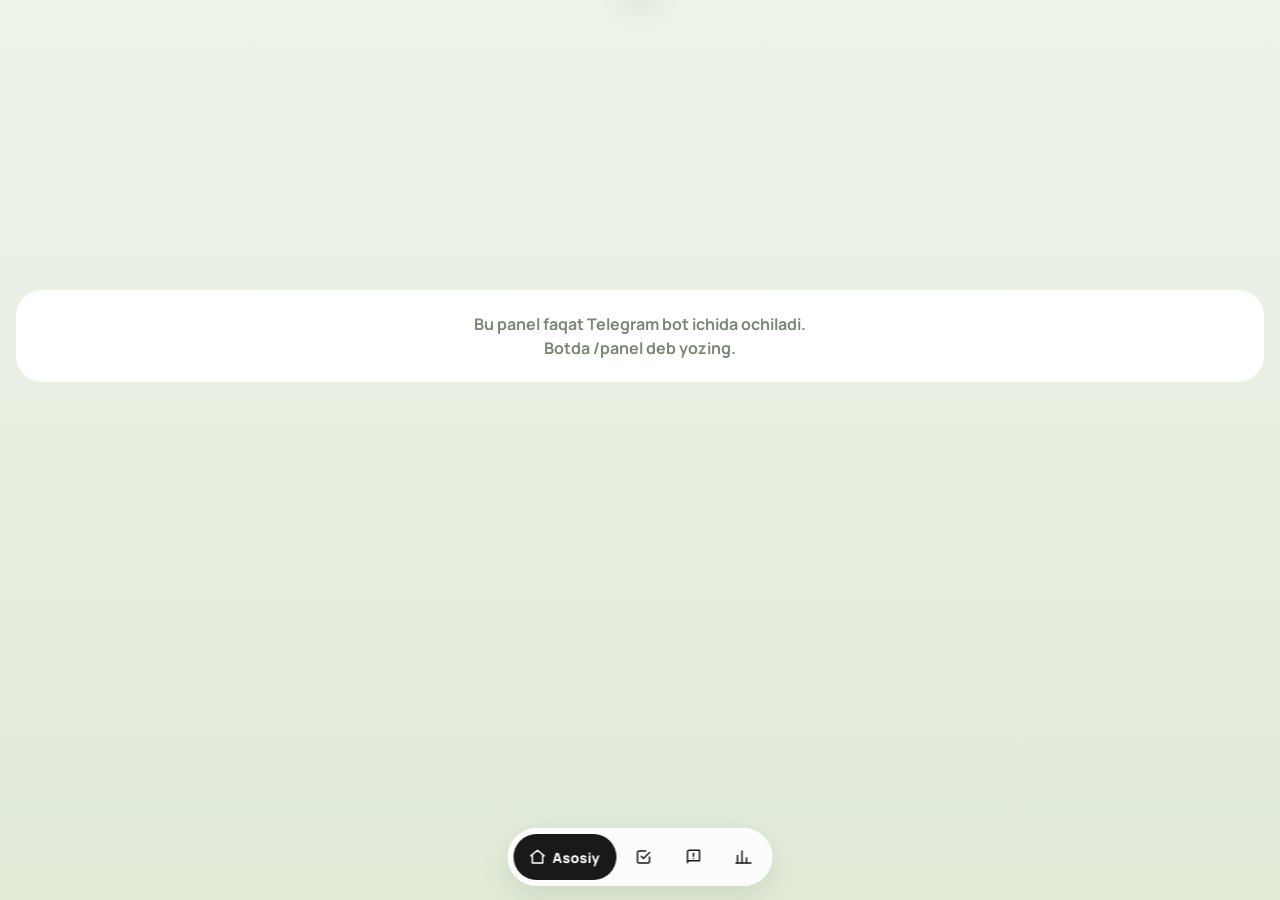
==== sat-panel/index.html @ 4eecde60 "SAT panel: explain home-screen fallback via main mini app Co-Authored-By: Claude Opus 5.5 <noreply@a" ====
<!doctype html>
<html lang="uz">
<head>
<meta charset="utf-8">
<meta name="viewport" content="width=device-width, initial-scale=1, viewport-fit=cover, user-scalable=no">
<title>SAT Panel</title>
<script src="https://telegram.org/js/telegram-web-app.js"></script>
<link rel="preconnect" href="https://fonts.googleapis.com">
<link rel="preconnect" href="https://fonts.gstatic.com" crossorigin>
<link href="https://fonts.googleapis.com/css2?family=Bricolage+Grotesque:opsz,wght@12..96,600;12..96,700;12..96,800&family=Manrope:wght@500;600;700;800&display=swap" rel="stylesheet">
<style>
  :root {
    --bg1: #eef3ea; --bg2: #e1ebd8;
    --card: #ffffff; --ink: #171a16; --muted: #7b8677; --line: #e5e9e1; --soft: #f2f5ef;
    --lime: #b8f06a; --lime2: #9be04a; --lime-soft: #edf8dc; --lime-ink: #2f4a12; --on-lime: #22370b;
    --amber: #f2bf4b; --coral: #ef8571; --coral-soft: #fde9e5; --coral-ink: #a8402f;
    --c-purple: #eee9fb; --c-blue: #e5eefb; --c-orange: #fdebe0; --c-mint: #e3f4e8;
    --i-purple: #7457d0; --i-blue: #3a77dc; --i-orange: #df7238; --i-mint: #2c9a58;
    --hero: #171a16; --on-hero: #f4f7f1; --hero-soft: rgba(255,255,255,.09); --hero-muted: rgba(244,247,241,.62);
    --nav-bg: rgba(255,255,255,.88); --nav-on: #171a16; --nav-on-fg: #fff;
    --shadow: 0 10px 30px rgba(28,40,18,.10);
    --r: 26px;
    --display: "Bricolage Grotesque", "Manrope", sans-serif;
    --top: calc(14px + var(--tg-safe-area-inset-top, 0px) + var(--tg-content-safe-area-inset-top, 0px));
    --bot: var(--tg-safe-area-inset-bottom, env(safe-area-inset-bottom));
  }
  :root[data-theme="dark"] {
    --bg1: #0e110d; --bg2: #131811;
    --card: #1a1e18; --ink: #eef3e9; --muted: #8b9587; --line: #2a3027; --soft: #222820;
    --lime-soft: #24321a; --lime-ink: #d6f5a3;
    --coral-soft: #3a2420; --coral-ink: #f7b0a2;
    --c-purple: #2a2540; --c-blue: #1f2c40; --c-orange: #3b2a20; --c-mint: #1e3326;
    --i-purple: #b6a3f5; --i-blue: #8fb6f5; --i-orange: #f3a679; --i-mint: #7fd6a0;
    --hero: #252c21; --hero-soft: rgba(255,255,255,.07);
    --nav-bg: rgba(31,36,28,.9); --nav-on: #b8f06a; --nav-on-fg: #1c2a0c;
    --shadow: 0 10px 30px rgba(0,0,0,.45);
  }
  * { box-sizing: border-box; -webkit-tap-highlight-color: transparent; }
  html, body { margin: 0; }
  body {
    font-family: "Manrope", -apple-system, "Segoe UI", Roboto, sans-serif; color: var(--ink);
    background: linear-gradient(180deg, var(--bg1), var(--bg2)) fixed; min-height: 100vh;
    padding: var(--top) 16px calc(112px + var(--bot));
    -webkit-user-select: none; user-select: none; font-variant-numeric: tabular-nums;
  }
  input, textarea, button { font-family: inherit; color: inherit; }
  button:focus-visible, [tabindex]:focus-visible { outline: 3px solid var(--lime2); outline-offset: 2px; }
  .ico { width: 18px; height: 18px; stroke: currentColor; fill: none; stroke-width: 2; stroke-linecap: round; stroke-linejoin: round; flex: none; }
  .view { display: none; }
  .view.on { display: block; animation: fade .22s ease; }
  @keyframes fade { from { opacity: 0; transform: translateY(4px); } to { opacity: 1; transform: none; } }

  /* ---------- top + countdown ---------- */
  .top { display: flex; align-items: center; justify-content: space-between; margin: 2px 0 6px; }
  .pill { display: flex; align-items: center; gap: 8px; background: var(--card); border-radius: 999px; padding: 4px 14px 4px 4px; font-weight: 700; font-size: 14px; }
  .avatar { width: 32px; height: 32px; border-radius: 50%; background: var(--lime); color: var(--on-lime); display: grid; place-items: center; font-weight: 800; overflow: hidden; }
  .avatar img { width: 100%; height: 100%; object-fit: cover; }
  .flame { color: var(--i-orange); }
  .count { display: flex; align-items: flex-end; gap: 12px; margin: 6px 0 16px; }
  .count-n { font-family: var(--display); font-weight: 800; font-size: 96px; line-height: .84; letter-spacing: -4px; }
  .count-l { font-size: 15px; line-height: 1.25; font-weight: 700; color: var(--muted); padding-bottom: 6px; }
  .count-l b { color: var(--ink); font-weight: 800; font-variant-numeric: normal; }

  /* ---------- the "now" card ---------- */
  .now { background: var(--hero); color: var(--on-hero); border-radius: 30px; padding: 18px 18px 16px; margin-bottom: 12px; box-shadow: var(--shadow); }
  .now-top { display: flex; justify-content: space-between; align-items: center; gap: 8px; font-size: 13px; font-weight: 700; color: var(--hero-muted); }
  .now-tag { display: inline-flex; align-items: center; gap: 6px; background: var(--hero-soft); color: var(--on-hero); padding: 6px 11px; border-radius: 99px; font-weight: 800; }
  .now-tag i { width: 7px; height: 7px; border-radius: 50%; background: var(--lime); box-shadow: 0 0 0 4px rgba(184,240,106,.18); animation: pulse 1.8s ease-in-out infinite; }
  .now-tag.idle i { background: var(--hero-muted); box-shadow: none; animation: none; }
  @keyframes pulse { 50% { box-shadow: 0 0 0 7px rgba(184,240,106,0); } }
  .now-main { display: flex; gap: 14px; align-items: center; margin: 16px 0 4px; }
  .now-emo { width: 52px; height: 52px; border-radius: 18px; background: var(--hero-soft); display: grid; place-items: center; font-size: 26px; flex: none; }
  .now h2 { font-family: var(--display); font-size: 25px; line-height: 1.08; letter-spacing: -.5px; margin: 0; font-weight: 700; }
  .now-topic { font-size: 14px; font-weight: 600; color: var(--hero-muted); margin-top: 4px; line-height: 1.35; }
  .now-cta { margin-top: 16px; }
  .now-note { margin-top: 14px; font-size: 13px; font-weight: 700; color: var(--hero-muted); display: flex; gap: 8px; align-items: center; }
  .now-note b { color: var(--on-hero); }
  .daybar { display: flex; gap: 4px; margin-top: 16px; }
  .daybar i { flex: 1; height: 7px; border-radius: 9px; background: var(--hero-soft); }
  .daybar i.done { background: var(--lime); }
  .daybar i.skip { background: var(--coral); }
  .daybar i.miss { background: rgba(255,255,255,.22); }
  .daybar i.cur { background: transparent; box-shadow: inset 0 0 0 2px var(--lime); }
  .daytxt { margin-top: 8px; font-size: 12.5px; font-weight: 700; color: var(--hero-muted); }

  /* ---------- tiles ---------- */
  .tiles { display: grid; grid-template-columns: repeat(3, 1fr); gap: 10px; margin-bottom: 12px; }
  .tile { all: unset; position: relative; background: var(--card); border-radius: 22px; padding: 14px 10px 13px; text-align: center; cursor: pointer; transition: transform .12s; }
  .tile:active { transform: scale(.97); }
  .tile span { font-size: 12px; color: var(--muted); font-weight: 600; }
  .tile span.lbl { display: block; font-size: 13px; font-weight: 800; margin-bottom: 1px; color: var(--ink); }
  .tile.hl { background: var(--lime); }
  .tile.hl .chip { background: rgba(255,255,255,.55); color: var(--on-lime); }
  .tile.hl span { color: var(--on-lime); opacity: .8; }
  .tile.hl span.lbl { opacity: 1; }
  .badge { position: absolute; top: 8px; right: 10px; min-width: 20px; height: 20px; padding: 0 6px; border-radius: 99px; background: var(--coral); color: #fff; font-size: 11px; font-weight: 800; display: grid; place-items: center; }
  .chip { width: 38px; height: 38px; border-radius: 50%; display: grid; place-items: center; margin: 0 auto 8px; flex: none; }
  .purple { background: var(--c-purple); color: var(--i-purple); }
  .blue { background: var(--c-blue); color: var(--i-blue); }
  .orange { background: var(--c-orange); color: var(--i-orange); }
  .mint { background: var(--c-mint); color: var(--i-mint); }
  .limechip { background: var(--lime-soft); color: var(--lime-ink); }

  .hs { display: flex; align-items: center; gap: 12px; padding: 12px 12px 12px 14px; }
  .hs-txt { flex: 1; min-width: 0; font-size: 12.5px; color: var(--muted); font-weight: 600; line-height: 1.35; }
  .hs-txt b { display: block; font-size: 14px; color: var(--ink); font-weight: 800; }

  /* ---------- goal ---------- */
  .goal { background: radial-gradient(120% 140% at 0% 0%, #dcfcab 0%, var(--lime) 48%, var(--lime2) 100%); border-radius: var(--r); padding: 16px; margin-bottom: 12px; color: var(--on-lime); }
  .goal-row { display: flex; justify-content: space-between; align-items: baseline; gap: 8px; }
  .goal h3 { margin: 0; font-family: var(--display); font-size: 20px; font-weight: 700; letter-spacing: -.3px; }
  .goal p { margin: 3px 0 0; font-size: 13px; font-weight: 600; opacity: .85; }
  .goal .big { font-family: var(--display); font-weight: 800; font-size: 30px; letter-spacing: -1px; }
  .meter { margin-top: 12px; height: 12px; border-radius: 99px; background: rgba(255,255,255,.55); position: relative; overflow: hidden; }
  .meter i { position: absolute; inset: 0 auto 0 0; border-radius: 99px; background: var(--on-lime); transition: width .7s cubic-bezier(.2,.8,.2,1); }
  .meter-l { display: flex; justify-content: space-between; font-size: 11.5px; font-weight: 800; margin-top: 6px; opacity: .75; }

  /* ---------- cards ---------- */
  .card { background: var(--card); border-radius: var(--r); padding: 16px; margin-bottom: 12px; }
  .card[hidden] { display: none; }
  .card-h { display: flex; align-items: center; justify-content: space-between; gap: 8px; }
  .card-h h3 { font-size: 17px; margin: 0; font-weight: 800; letter-spacing: -.2px; }
  .hint { font-size: 12px; color: var(--muted); font-weight: 700; }
  .lead { color: var(--muted); font-size: 13px; margin: 4px 0 12px; font-weight: 600; line-height: 1.45; }
  .vtitle { display: flex; align-items: center; justify-content: space-between; margin: 4px 0 16px; }
  .vtitle h2 { margin: 0; font-family: var(--display); font-size: 32px; letter-spacing: -1px; font-weight: 800; }
  .vtitle .sub { color: var(--muted); font-size: 13px; font-weight: 600; margin-top: 2px; }
  .roundbtn { all: unset; width: 48px; height: 48px; border-radius: 50%; background: var(--card); display: grid; place-items: center; cursor: pointer; }
  .roundbtn.lime { background: var(--lime); color: var(--on-lime); }

  /* ---------- timeline ---------- */
  .tl { margin-top: 10px; }
  .tl-row { display: grid; grid-template-columns: 44px 18px 1fr auto; align-items: center; gap: 8px; min-height: 50px; position: relative; }
  .tl-time { font-size: 12.5px; font-weight: 800; color: var(--muted); }
  .tl-dot { width: 18px; height: 18px; display: grid; place-items: center; position: relative; align-self: stretch; }
  .tl-dot::before { content: ""; position: absolute; top: 0; bottom: 0; left: 8px; width: 2px; background: var(--line); }
  .tl-row:first-child .tl-dot::before { top: 50%; }
  .tl-row:last-child .tl-dot::before { bottom: 50%; }
  .tl-dot i { position: relative; width: 12px; height: 12px; border-radius: 50%; background: var(--card); box-shadow: inset 0 0 0 2.5px var(--line); align-self: center; margin-top: auto; margin-bottom: auto; }
  .tl-row.done .tl-dot i { background: var(--lime2); box-shadow: none; }
  .tl-row.skip .tl-dot i { background: var(--coral); box-shadow: none; }
  .tl-row.miss .tl-dot i { box-shadow: inset 0 0 0 2.5px var(--muted); }
  .tl-row.cur .tl-t { font-weight: 800; }
  .tl-row.cur .tl-dot i { width: 14px; height: 14px; background: var(--ink); box-shadow: 0 0 0 4px var(--lime); }
  .tl-main { min-width: 0; padding: 8px 0; }
  .tl-t { font-size: 14.5px; font-weight: 700; white-space: nowrap; overflow: hidden; text-overflow: ellipsis; }
  .tl-s { font-size: 12px; font-weight: 600; color: var(--muted); white-space: nowrap; overflow: hidden; text-overflow: ellipsis; margin-top: 1px; }
  .tl-row.future .tl-t { color: var(--muted); }
  .tl-row.done .tl-t, .tl-row.miss .tl-t { color: var(--muted); }
  .tl-st { font-size: 12px; font-weight: 800; }
  .tl-st.ok { color: var(--i-mint); }
  .tl-st.bad { color: var(--coral-ink); }
  .tl-st.dim { color: var(--muted); }
  .more { all: unset; display: block; width: 100%; text-align: center; padding: 12px 0 2px; font-size: 13px; font-weight: 800; color: var(--muted); cursor: pointer; }

  /* ---------- rows ---------- */
  .row { display: flex; align-items: center; gap: 12px; padding: 11px 12px; border-radius: 18px; background: var(--soft); margin-top: 8px; }
  .row .chip { margin: 0; width: 36px; height: 36px; border-radius: 12px; font-size: 17px; }
  .row .txt { flex: 1; min-width: 0; }
  .row .t { font-size: 14px; font-weight: 700; white-space: nowrap; overflow: hidden; text-overflow: ellipsis; }
  .row .s { font-size: 12px; color: var(--muted); font-weight: 600; margin-top: 1px; white-space: nowrap; overflow: hidden; text-overflow: ellipsis; }
  .tag { display: inline-block; font-size: 10.5px; font-weight: 800; padding: 2px 7px; border-radius: 99px; background: var(--ink); color: var(--card); margin-left: 6px; vertical-align: 1px; }
  .tag.lime { background: var(--lime); color: var(--on-lime); }
  .tag.soft { background: var(--line); color: var(--muted); }
  .mini { height: 5px; border-radius: 9px; background: var(--line); margin-top: 6px; overflow: hidden; }
  .mini i { display: block; height: 100%; border-radius: 9px; }
  .v { font-size: 13px; font-weight: 800; }
  .grp { font-size: 13px; font-weight: 800; color: var(--muted); margin: 16px 2px 0; }

  /* mistakes: expandable */
  .mx { background: var(--soft); border-radius: 18px; margin-top: 8px; overflow: hidden; }
  .mx-head { all: unset; display: flex; align-items: center; gap: 12px; padding: 11px 12px; width: 100%; box-sizing: border-box; cursor: pointer; }
  .mx-head .chip { margin: 0; width: 36px; height: 36px; border-radius: 12px; }
  .stage { display: flex; gap: 3px; flex: none; }
  .stage i { width: 7px; height: 7px; border-radius: 50%; background: var(--line); }
  .stage i.on { background: var(--lime2); }
  .mx-body { padding: 0 14px 14px; font-size: 14px; line-height: 1.45; font-weight: 600; -webkit-user-select: text; user-select: text; }
  .mx-body .q { margin: 0 0 10px; }
  .mx-meta { font-size: 12.5px; color: var(--muted); font-weight: 700; margin: 10px 0 12px; }

  /* ---------- buttons ---------- */
  .btn { all: unset; display: inline-flex; align-items: center; justify-content: center; gap: 6px; height: 36px; padding: 0 14px; border-radius: 999px; font-size: 13px; font-weight: 800; cursor: pointer; white-space: nowrap; transition: transform .12s, opacity .2s; }
  .btn:active { transform: scale(.97); }
  .btn.dark { background: var(--ink); color: var(--card); }
  .btn.lime { background: var(--lime); color: var(--on-lime); }
  .btn.ghost { background: var(--card); color: var(--ink); }
  .btn.soft { background: var(--soft); color: var(--ink); }
  .btn.line { box-shadow: inset 0 0 0 2px var(--line); color: var(--ink); }
  .btn.big { height: 54px; width: 100%; font-size: 15.5px; border-radius: 18px; box-sizing: border-box; }
  .btn[disabled] { opacity: .5; pointer-events: none; }
  .state { font-size: 12px; font-weight: 800; padding: 7px 10px; border-radius: 99px; white-space: nowrap; display: inline-flex; gap: 4px; align-items: center; }
  .rev-strip { all: unset; display: flex; align-items: center; justify-content: space-between; gap: 10px; width: 100%; box-sizing: border-box; background: var(--hero); color: var(--on-hero); border-radius: 22px; padding: 14px 16px; margin-bottom: 12px; cursor: pointer; font-weight: 700; font-size: 14px; }
  .rev-strip[hidden] { display: none; }
  .rev-strip span { background: var(--lime); color: var(--on-lime); padding: 8px 14px; border-radius: 99px; font-weight: 800; font-size: 13px; }

  /* ---------- charts ---------- */
  svg.chart { display: block; width: 100%; height: auto; overflow: visible; }
  svg.chart text { fill: var(--muted); font-size: 10px; font-family: inherit; font-weight: 700; }
  .legend { display: flex; gap: 14px; flex-wrap: wrap; font-size: 12px; color: var(--muted); font-weight: 700; margin-top: 8px; }
  .legend[hidden] { display: none; }
  .legend i { display: inline-block; width: 10px; height: 10px; border-radius: 50%; margin-right: 5px; vertical-align: -1px; }
  .empty { display: flex; gap: 12px; align-items: center; background: var(--soft); border-radius: 18px; padding: 14px; font-size: 13px; color: var(--muted); font-weight: 600; margin-top: 8px; line-height: 1.4; }
  .empty b { color: var(--ink); }
  .opp { background: var(--lime-soft); color: var(--lime-ink); border-radius: 18px; padding: 12px 14px; font-size: 14px; font-weight: 600; line-height: 1.4; margin-top: 4px; }
  .opp b { color: var(--ink); }

  /* ---------- quiz ---------- */
  .seg { display: flex; background: var(--card); border-radius: 999px; padding: 4px; gap: 4px; }
  .seg button { all: unset; flex: 1; text-align: center; height: 42px; line-height: 42px; border-radius: 999px; font-weight: 800; font-size: 14px; cursor: pointer; color: var(--muted); transition: background .2s, color .2s; }
  .seg button.on { background: var(--ink); color: var(--card); }
  .seg.small button { height: 36px; line-height: 36px; font-size: 13px; }
  .seg.inset { background: var(--soft); }
  .qdots { display: flex; gap: 5px; flex-wrap: wrap; margin: 12px 2px; min-height: 8px; }
  .qdots i { width: 8px; height: 8px; border-radius: 50%; }
  .q-meta { display: flex; gap: 6px; flex-wrap: wrap; margin-bottom: 12px; }
  .q-meta .tag { margin: 0; }
  .q-text { font-size: 17px; line-height: 1.5; font-weight: 600; margin: 0 0 14px; -webkit-user-select: text; user-select: text; }
  .opt { all: unset; display: flex; gap: 12px; align-items: center; padding: 13px 12px; border-radius: 18px; background: var(--soft); margin-top: 8px; font-size: 15px; font-weight: 600; line-height: 1.35; cursor: pointer; width: 100%; box-sizing: border-box; box-shadow: inset 0 0 0 2px transparent; transition: transform .12s; }
  .opt:active { transform: scale(.99); }
  .opt .L { width: 32px; height: 32px; border-radius: 50%; background: var(--card); display: grid; place-items: center; font-weight: 800; font-size: 13px; flex: none; }
  .opt.right { background: var(--lime-soft); box-shadow: inset 0 0 0 2px var(--lime2); }
  .opt.right .L { background: var(--lime); color: var(--on-lime); }
  .opt.wrong { background: var(--coral-soft); box-shadow: inset 0 0 0 2px var(--coral); }
  .opt.wrong .L { background: var(--coral); color: #fff; }
  .opt.locked { pointer-events: none; }
  .explain { margin-top: 12px; padding: 12px 14px; border-radius: 18px; font-size: 14px; line-height: 1.5; font-weight: 600; }
  .explain.ok { background: var(--lime-soft); color: var(--lime-ink); }
  .explain.bad { background: var(--coral-soft); color: var(--coral-ink); }

  /* ---------- forms + sheets ---------- */
  label.f { display: block; font-size: 12.5px; font-weight: 800; color: var(--muted); margin: 14px 2px 6px; }
  .inp { width: 100%; box-sizing: border-box; border: 2px solid transparent; background: var(--soft); border-radius: 16px; padding: 13px 14px; font-size: 16px; font-weight: 600; color: var(--ink); outline: none; -webkit-user-select: text; user-select: text; transition: border-color .15s, background .15s; }
  .inp::placeholder { color: var(--muted); opacity: .8; }
  .inp:focus { border-color: var(--lime2); background: var(--card); }
  textarea.inp { resize: none; min-height: 76px; line-height: 1.4; }
  .bignum { font-family: var(--display); font-size: 44px; text-align: center; font-weight: 800; letter-spacing: -1px; }
  .qnum { font-family: var(--display); font-size: 26px; font-weight: 800; text-align: center; }
  .grid2 { display: grid; grid-template-columns: 1fr 1fr; gap: 0 10px; }
  .chips { display: flex; gap: 6px; flex-wrap: wrap; margin-top: 8px; }
  .chips button { all: unset; font-size: 12.5px; font-weight: 700; padding: 8px 12px; border-radius: 99px; background: var(--soft); cursor: pointer; transition: background .15s, color .15s; }
  .chips button.on { background: var(--ink); color: var(--card); }
  .scrim { position: fixed; inset: 0; background: rgba(12,16,10,.42); opacity: 0; pointer-events: none; transition: opacity .25s; z-index: 20; }
  .scrim.on { opacity: 1; pointer-events: auto; }
  .sheet { visibility: hidden; position: fixed; left: 0; right: 0; bottom: 0; background: var(--card); border-radius: 30px 30px 0 0; padding: 10px 18px 0; transform: translateY(105%); transition: transform .32s cubic-bezier(.2,.8,.2,1), visibility .32s; z-index: 21; max-height: 92vh; overflow: auto; overscroll-behavior: contain; }
  .sheet.on { transform: none; visibility: visible; }
  .sheet::after { content: ""; display: block; height: calc(18px + var(--bot)); }
  .grab { width: 40px; height: 5px; border-radius: 9px; background: var(--line); margin: 0 auto 12px; }
  .sh-x { all: unset; position: absolute; top: 16px; right: 16px; width: 34px; height: 34px; border-radius: 50%; background: var(--soft); display: grid; place-items: center; cursor: pointer; color: var(--muted); }
  .sheet h3 { margin: 4px 44px 4px 0; font-family: var(--display); font-size: 24px; letter-spacing: -.5px; font-weight: 700; }
  .sh-foot { position: sticky; bottom: 0; padding: 14px 0 calc(6px + var(--bot)); margin-bottom: calc(-18px - var(--bot)); background: linear-gradient(to bottom, transparent, var(--card) 22%); z-index: 2; }
  .sh-foot .btn + .btn { margin-top: 8px; }
  .ans { display: grid; grid-template-columns: 1fr 1fr; gap: 8px; margin-top: 4px; }
  .ans div { background: var(--soft); border-radius: 16px; padding: 10px 12px; }
  .ans div:last-child { background: var(--lime-soft); }
  .ans span { display: block; font-size: 11.5px; font-weight: 800; color: var(--muted); }
  .ans b { font-size: 16px; }
  .note-box { margin-top: 10px; padding: 12px 14px; border-radius: 16px; background: var(--soft); font-size: 14px; line-height: 1.45; font-weight: 600; }
  .rv-topic { font-family: var(--display); font-size: 21px; font-weight: 700; margin: 8px 0 10px; letter-spacing: -.3px; }
  .xbtn { all: unset; width: 32px; height: 32px; border-radius: 50%; background: var(--card); display: grid; place-items: center; cursor: pointer; font-weight: 800; color: var(--muted); flex: none; }

  /* materials */
  details.mat { background: var(--soft); border-radius: 18px; margin-top: 8px; overflow: hidden; }
  details.mat summary { list-style: none; display: flex; gap: 12px; align-items: center; padding: 10px 12px; cursor: pointer; }
  details.mat summary::-webkit-details-marker { display: none; }
  details.mat summary .chip { margin: 0; width: 36px; height: 36px; border-radius: 12px; background: var(--card); }
  details.mat summary .txt { flex: 1; min-width: 0; }
  details.mat summary .t { font-weight: 800; font-size: 15px; }
  details.mat summary .s { font-size: 12px; color: var(--muted); font-weight: 600; }
  details.mat summary .arr { transition: transform .2s; color: var(--muted); }
  details.mat[open] summary .arr { transform: rotate(90deg); }
  details.mat .body { padding: 0 14px 14px; font-size: 14.5px; line-height: 1.6; font-weight: 500; -webkit-user-select: text; user-select: text; }
  details.mat .body b { font-weight: 800; }
  details.mat .body code { background: var(--card); border-radius: 6px; padding: 1px 5px; font-size: 13.5px; }
  details.mat.lesson { background: var(--lime-soft); }

  .toast { position: fixed; left: 50%; top: calc(var(--top) + 4px); transform: translate(-50%, -200%); background: var(--ink); color: var(--card); padding: 11px 18px; border-radius: 999px; font-weight: 800; font-size: 14px; transition: transform .3s cubic-bezier(.2,.8,.2,1); z-index: 30; white-space: nowrap; box-shadow: var(--shadow); }
  .toast.on { transform: translate(-50%, 0); }

  .nav { position: fixed; left: 50%; transform: translateX(-50%); bottom: calc(14px + var(--bot)); display: flex; gap: 4px; background: var(--nav-bg); backdrop-filter: blur(14px); -webkit-backdrop-filter: blur(14px); padding: 6px; border-radius: 999px; box-shadow: var(--shadow); z-index: 10; }
  .nav button { all: unset; position: relative; display: flex; align-items: center; gap: 6px; height: 46px; min-width: 46px; justify-content: center; border-radius: 999px; cursor: pointer; font-weight: 800; font-size: 14px; color: var(--ink); transition: background .2s, padding .2s; }
  .nav button span { display: none; }
  .nav button.on { background: var(--nav-on); color: var(--nav-on-fg); padding: 0 17px 0 15px; }
  .nav button.on span { display: inline; }
  .nav .dot { position: absolute; top: 9px; right: 9px; width: 8px; height: 8px; border-radius: 50%; background: var(--coral); box-shadow: 0 0 0 2px var(--nav-bg); }
  .nav button.on .dot { display: none; }

  /* loading skeleton */
  #msg { padding-top: 6px; }
  .sk { background: linear-gradient(90deg, var(--card) 0%, var(--soft) 50%, var(--card) 100%); background-size: 200% 100%; animation: sh 1.3s linear infinite; border-radius: 22px; margin-bottom: 12px; opacity: .8; }
  @keyframes sh { to { background-position: -200% 0; } }
  .err { background: var(--card); border-radius: var(--r); padding: 22px; font-weight: 700; color: var(--muted); line-height: 1.5; text-align: center; margin-top: 30vh; }

  @media (prefers-reduced-motion: reduce) { *, *::before, *::after { animation: none !important; transition: none !important; } }
</style>
</head>
<body>
<div id="msg">
  <div class="sk" style="width:150px;height:40px;border-radius:99px"></div>
  <div class="sk" style="width:60%;height:84px"></div>
  <div class="sk" style="height:220px;border-radius:30px"></div>
  <div style="display:grid;grid-template-columns:repeat(3,1fr);gap:10px"><div class="sk" style="height:96px"></div><div class="sk" style="height:96px"></div><div class="sk" style="height:96px"></div></div>
</div>

<div id="app" hidden>
  <!-- ===== HOME ===== -->
  <section class="view on" id="v-home">
    <div class="top">
      <div class="pill"><div class="avatar" id="avatar">B</div><span id="hi">Salom!</span></div>
      <div class="pill" style="padding-left:12px"><svg class="ico flame" viewBox="0 0 24 24"><path d="M12 3c1 3 4 4.5 4 8.5A4 4 0 0 1 8 11c0-1.5.6-2.6 1.5-3.5C9.6 9 10.5 10 11.5 10 11.5 7 10.5 5 12 3z"/><path d="M12 21a6 6 0 0 0 6-6"/></svg><span id="streak">0 kun</span></div>
    </div>
    <div class="count"><div class="count-n" id="cdN">—</div><div class="count-l" id="cdL"></div></div>

    <section class="now" id="now"></section>

    <div class="tiles">
      <button class="tile" id="tRev" data-sheet="review"><div class="chip purple"><svg class="ico" viewBox="0 0 24 24"><path d="M3 12a9 9 0 0 1 15.5-6.2L21 8"/><path d="M21 3v5h-5"/><path d="M21 12a9 9 0 0 1-15.5 6.2L3 16"/><path d="M3 21v-5h5"/></svg></div><span class="lbl">Takror</span><span id="tRevS">—</span></button>
      <button class="tile" id="tRep" data-sheet="report"><div class="chip mint"><svg class="ico" viewBox="0 0 24 24"><path d="M4 19V5"/><path d="M4 19h16"/><path d="m7 14 4-4 3 3 5-6"/></svg></div><span class="lbl">Kechki hisob</span><span id="tReport">—</span></button>
      <button class="tile" data-sheet="test"><div class="chip orange"><svg class="ico" viewBox="0 0 24 24"><path d="M8 21h8M12 17v4M7 4h10v5a5 5 0 0 1-10 0z"/><path d="M17 5h3v2a3 3 0 0 1-3 3M7 5H4v2a3 3 0 0 0 3 3"/></svg></div><span class="lbl">Practice test</span><span id="tBall">—</span></button>
    </div>

    <div class="card hs" id="hsCard" hidden>
      <div class="chip limechip" style="margin:0">📲</div>
      <div class="hs-txt"><b>Bosh ekranga qo'shish</b><span id="hsSub">Panel telefon ekranidan bir bosishda ochiladi</span></div>
      <button class="btn dark" id="hsBtn">Qo'shish</button>
    </div>

    <div class="goal">
      <div class="goal-row"><div><h3>Maqsad 1300+</h3><p id="goalSub"></p></div><div class="big" id="goalNow">—</div></div>
      <div class="meter"><i id="goalBar" style="width:0%"></i></div>
      <div class="meter-l"><span>400</span><span id="goalNext"></span><span>1300</span></div>
    </div>

    <div class="card" id="matCard" hidden>
      <div class="card-h"><h3>Bugungi material</h3><span class="hint" id="matHint"></span></div>
      <div id="materials"></div>
    </div>

    <div class="card">
      <div class="card-h"><h3>Kun rejasi</h3><span class="hint" id="kindHint"></span></div>
      <div class="tl" id="timeline"></div>
      <button class="more" id="tlMore"></button>
    </div>
  </section>

  <!-- ===== QUIZ ===== -->
  <section class="view" id="v-quiz">
    <div class="vtitle"><div><h2>Mashq</h2><div class="sub" id="qSub">Javob darhol tekshiriladi</div></div></div>
    <div class="seg" id="qSeg"><button class="on" data-s="math">Math</button><button data-s="rw">Reading &amp; Writing</button></div>
    <div class="qdots" id="qDots"></div>
    <div class="card" id="qCard"></div>
  </section>

  <!-- ===== MISTAKES ===== -->
  <section class="view" id="v-book">
    <div class="vtitle"><div><h2>Daftar</h2><div class="sub" id="bSub">—</div></div>
      <button class="roundbtn lime" data-sheet="mistake" aria-label="Xato qo'shish"><svg class="ico" viewBox="0 0 24 24" style="width:22px;height:22px"><path d="M12 5v14M5 12h14"/></svg></button></div>
    <button class="rev-strip" id="bRev" data-sheet="review" hidden><span style="background:none;padding:0;color:inherit;font-weight:700" id="bRevT"></span><span>Boshlash</span></button>
    <div class="card"><div class="card-h"><h3>Eng zaif mavzular</h3><span class="hint">savollar va daftar</span></div><div id="weak"></div></div>
    <div class="card"><div class="card-h"><h3>Ochiq xatolar</h3><span class="hint" id="openHint"></span></div>
      <div class="seg small inset" id="bSeg" style="margin-top:12px"><button class="on" data-s="all">Hammasi</button><button data-s="math">Math</button><button data-s="rw">R&amp;W</button></div>
      <div id="mistakes"></div></div>
  </section>

  <!-- ===== STATS ===== -->
  <section class="view" id="v-stats">
    <div class="vtitle"><div><h2>Natijalar</h2><div class="sub" id="sSub">—</div></div></div>
    <div class="card">
      <div class="card-h"><h3>SAT xaritasi</h3><span class="hint" id="mapHint"></span></div>
      <p class="lead" id="mapLead"></p>
      <div id="oppBox"></div>
      <div id="satMap"></div>
    </div>
    <div class="card"><div class="card-h"><h3>Practice testlar</h3><span class="hint" id="testHint"></span></div><div id="testList"></div></div>
    <div class="card">
      <div class="card-h"><h3>Test ballari</h3><span class="hint" id="ballHint"></span></div>
      <p class="lead" id="ballLead">Reja maqsadlari bilan solishtirilgan.</p>
      <div id="ballChart"></div>
      <div class="legend" id="ballLegend"><span><i style="background:var(--ink)"></i>Sizning ball</span><span><i style="background:var(--muted)"></i>Reja</span><span><i style="background:var(--lime2)"></i>1300</span></div>
    </div>
    <div class="card">
      <div class="card-h"><h3>Kunlik bajarilish</h3><span class="hint">21 kun</span></div>
      <p class="lead" id="doneLead">Bloklarning 75% i — streak uchun.</p>
      <div id="doneChart"></div>
    </div>
    <div class="card">
      <div class="card-h"><h3>Aniqlik</h3><span class="hint" id="accHint"></span></div>
      <p class="lead" id="accLead">Kechki hisobdan: to'g'ri / yechilgan.</p>
      <div id="accChart"></div>
      <div class="legend" id="accLegend"><span><i style="background:var(--ink)"></i>Math</span><span><i style="background:var(--lime2)"></i>R&amp;W</span></div>
    </div>
    <div class="card"><div class="card-h"><h3>Ertaga</h3><span class="hint" id="tmrHint"></span></div><div id="tomorrow"></div></div>
  </section>
</div>

<nav class="nav" id="nav" hidden>
  <button class="on" data-v="v-home" aria-label="Asosiy"><svg class="ico" viewBox="0 0 24 24"><path d="M3 10.5 12 3l9 7.5"/><path d="M5 9.5V20h14V9.5"/></svg><span>Asosiy</span></button>
  <button data-v="v-quiz" aria-label="Mashq"><svg class="ico" viewBox="0 0 24 24"><path d="M9 11l3 3 8-8"/><path d="M20 12v6a2 2 0 0 1-2 2H6a2 2 0 0 1-2-2V6a2 2 0 0 1 2-2h9"/></svg><span>Mashq</span></button>
  <button data-v="v-book" aria-label="Daftar"><svg class="ico" viewBox="0 0 24 24"><path d="M4 19.5A2.5 2.5 0 0 1 6.5 17H20V3H6.5A2.5 2.5 0 0 0 4 5.5z"/><path d="M12 7v4M12 14h.01"/></svg><span>Daftar</span><i class="dot" id="navDot" hidden></i></button>
  <button data-v="v-stats" aria-label="Natijalar"><svg class="ico" viewBox="0 0 24 24"><path d="M4 20V10"/><path d="M10 20V4"/><path d="M16 20v-7"/><path d="M22 20H2"/></svg><span>Natijalar</span></button>
</nav>

<div class="scrim" id="scrim"></div>
<div class="sheet" id="sheet" role="dialog" aria-modal="true"><div class="grab"></div><button class="sh-x" id="shX" aria-label="Yopish"><svg class="ico" viewBox="0 0 24 24"><path d="M6 6l12 12M18 6 6 18"/></svg></button><div id="sheetBody"></div></div>
<div class="toast" id="toast" role="status"></div>

<script>
const FN_URL = "https://zspkdcvauqthfvucbbfa.supabase.co/functions/v1/routine-bot";
const tg = window.Telegram && window.Telegram.WebApp;
const $ = (id) => document.getElementById(id);
const esc = (s) => String(s ?? "").replace(/[&<>"]/g, (c) => ({ "&": "&amp;", "<": "&lt;", ">": "&gt;", '"': "&quot;" }[c]));
const DAY = 86400000;
const t = (d) => Date.parse(d + "T00:00:00Z");
const fmt = (d) => { const x = new Date(t(d)); return x.getUTCDate() + "." + String(x.getUTCMonth() + 1).padStart(2, "0"); };
const toMin = (k) => +k.slice(0, 2) * 60 + +k.slice(2, 4);
const C = { ink: "#171a16", grid: "#e5e9e1", plan: "#c7ccc3", lime: "#9be04a", limeSoft: "#b8f06a", amber: "#f2bf4b", coral: "#ef8571", rest: "#eef1eb", card: "#fff" };
const MILESTONES = [["2026-11-07", 1050], ["2026-11-14", 1100], ["2026-11-21", 1180], ["2026-11-28", 1250], ["2026-12-02", 1280], ["2026-12-06", 1300]];
const KIND = { weekday: "O'qish kuni", wstudy: "Dam olish kuni — o'qish", test: "Practice test kuni", review: "Takror kuni", etest: "Kechqurun test", light: "Yengil kun", rest: "Dam kuni", exam: "SAT kuni", prep: "Tayyorgarlik" };
// which plan field describes each block (by day kind)
const TOPIC_KEY = {
  weekday: { "0500": "math", "1330": "math", "1500": "grammar", "1530": "grammar", "1800": "reading", "2030": "evening", "2215": "evening" },
  wstudy: { "0500": "math", "0800": "math", "1130": "grammar", "1400": "reading", "1600": "evening" },
  review: { "0800": "math", "1130": "grammar" },
  test: { "0500": "math", "0800": "math", "1400": "evening" },
};
TOPIC_KEY.light = TOPIC_KEY.weekday;
TOPIC_KEY.etest = { ...TOPIC_KEY.weekday, "2000": "evening" };
const blockTopic = (p, key) => { if (!p) return null; const f = (TOPIC_KEY[p.kind] || TOPIC_KEY.weekday)[key]; return f ? p[f] : null; };
const ICON = {
  math: '<svg class="ico" viewBox="0 0 24 24"><path d="M5 7h6M8 4v6M14 7h5M5 17l4-4M9 17l-4-4M14 15h5M14 19h5"/></svg>',
  rw: '<svg class="ico" viewBox="0 0 24 24"><path d="M4 19.5A2.5 2.5 0 0 1 6.5 17H20V3H6.5A2.5 2.5 0 0 0 4 5.5z"/><path d="M8 7h8M8 11h6"/></svg>',
  read: '<svg class="ico" viewBox="0 0 24 24"><path d="M2 5h7a3 3 0 0 1 3 3v12a2 2 0 0 0-2-2H2zM22 5h-7a3 3 0 0 0-3 3v12a2 2 0 0 1 2-2h8z"/></svg>',
  moon: '<svg class="ico" viewBox="0 0 24 24"><path d="M21 12.8A9 9 0 1 1 11.2 3a7 7 0 0 0 9.8 9.8z"/></svg>',
  check: '<svg class="ico" viewBox="0 0 24 24" style="width:15px;height:15px"><path d="M5 12l5 5 9-10"/></svg>',
  arrow: '<svg class="ico" viewBox="0 0 24 24" style="width:16px;height:16px"><path d="M9 6l6 6-6 6"/></svg>',
};
const REASON = { qoida: "Qoidani bilmadim", shoshildim: "Shoshildim", tushunmadim: "Savolni tushunmadim", soz: "So'zni bilmadim", vaqt: "Vaqt yetmadi" };
// official Digital SAT content domains; q = approx. questions per test, c = short chip label
const DOM = {
  alg: { s: "math", n: "Algebra", c: "Algebra", q: 15 },
  adv: { s: "math", n: "Advanced Math", c: "Advanced", q: 15 },
  psda: { s: "math", n: "Problem-Solving & Data", c: "Data / foiz", q: 7 },
  geo: { s: "math", n: "Geometry & Trigonometry", c: "Geometriya", q: 7 },
  cs: { s: "rw", n: "Craft & Structure", c: "Craft (so'z, tuzilma)", q: 14 },
  ii: { s: "rw", n: "Information & Ideas", c: "Info & Ideas", q: 14 },
  sec: { s: "rw", n: "Standard English Conventions", c: "Grammatika", q: 14 },
  eoi: { s: "rw", n: "Expression of Ideas", c: "Transitions / synthesis", q: 12 },
};
const PTS = { math: 600 / 44, rw: 600 / 54 }; // rough scaled points per question
const domsOf = (s) => Object.keys(DOM).filter((k) => DOM[k].s === s);
const MODS = { rw1: ["rw", "R&W 1", "RW1"], rw2: ["rw", "R&W 2", "RW2"], m1: ["math", "Math 1", "M1"], m2: ["math", "Math 2", "M2"] };

let D = null;            // last data from the server
let VIEW = "v-home";
const Q = { section: "math", cur: null, answered: null, ok: 0, n: 0, loading: false, hist: [] };
let bookFilter = "all", openMx = null, tlOpen = false;
let RV = null;           // review session
let TM = null;           // test-mistakes entry state

const haptic = (k) => { try { k === "ok" ? tg.HapticFeedback.notificationOccurred("success") : k === "bad" ? tg.HapticFeedback.notificationOccurred("error") : tg.HapticFeedback.impactOccurred("light"); } catch (e) {} };
function toast(text) { const el = $("toast"); el.textContent = text; el.classList.add("on"); clearTimeout(toast.t); toast.t = setTimeout(() => el.classList.remove("on"), 2200); }
const emptyBox = (icon, html) => `<div class="empty"><div class="chip limechip" style="margin:0;width:36px;height:36px;border-radius:12px">${icon}</div><div>${html}</div></div>`;

/* ---------- theme ---------- */
function applyTheme() {
  const dark = tg && tg.colorScheme === "dark";
  document.documentElement.dataset.theme = dark ? "dark" : "light";
  const cs = getComputedStyle(document.documentElement), v = (n) => cs.getPropertyValue(n).trim();
  Object.assign(C, { ink: v("--ink"), grid: v("--line"), rest: v("--soft"), card: v("--card"), plan: dark ? "#4c5548" : "#c7ccc3" });
  try { tg.setHeaderColor(v("--bg1")); tg.setBackgroundColor(v("--bg1")); if (tg.setBottomBarColor) tg.setBottomBarColor(v("--bg2")); } catch (e) {}
}

/* ---------- data ---------- */
async function api(payload = {}) {
  const r = await fetch(FN_URL, { method: "POST", headers: { "Content-Type": "application/json" }, body: JSON.stringify({ initData: tg.initData, ...payload }) });
  if (r.status === 403) throw new Error("forbidden");
  const d = await r.json();
  if (d.error) throw new Error(d.error);
  return d;
}
// an action that returns fresh data: re-render everything
async function act(payload, okText) {
  try {
    const d = await api(payload);
    if (d.result && d.result.error) { toast(d.result.error); haptic("bad"); renderAll(); return false; }
    D = d; renderAll(); if (okText) toast(okText); haptic("ok"); return d.result || true;
  } catch (e) { toast("Internet yo'q — qayta urinib ko'ring"); haptic("bad"); renderAll(); return false; }
}
async function refresh() { try { D = await api(); renderAll(); } catch (e) {} }

/* ---------- charts ---------- */
function lineChart(el, { start, end, ymin, ymax, ticks, series, hlines = [], pct = false, w = 340, h = 190 }) {
  const L = 34, R = 10, T = 14, B = 24;
  const x = (d) => L + ((t(d) - t(start)) / Math.max(1, t(end) - t(start))) * (w - L - R);
  const y = (v) => T + (1 - (v - ymin) / (ymax - ymin)) * (h - T - B);
  let s = `<svg class="chart" viewBox="0 0 ${w} ${h}">`;
  for (const v of ticks) s += `<line x1="${L}" x2="${w - R}" y1="${y(v)}" y2="${y(v)}" stroke="${C.grid}"/><text x="${L - 6}" y="${y(v) + 3}" text-anchor="end">${v}${pct ? "%" : ""}</text>`;
  for (let i = 0; i <= 4; i++) {
    const d = new Date(t(start) + ((t(end) - t(start)) * i) / 4).toISOString().slice(0, 10);
    s += `<text x="${x(d)}" y="${h - 6}" text-anchor="${i === 0 ? "start" : i === 4 ? "end" : "middle"}">${fmt(d)}</text>`;
  }
  for (const hl of hlines) s += `<line x1="${L}" x2="${w - R}" y1="${y(hl.v)}" y2="${y(hl.v)}" stroke="${hl.color}" stroke-width="2" stroke-dasharray="5 4" stroke-linecap="round"/>`;
  for (const sr of series) {
    if (!sr.points.length) continue;
    const pts = sr.points.map((p) => [x(p[0]), y(p[1])]);
    if (sr.area) s += `<defs><linearGradient id="g${sr.id}" x1="0" x2="0" y1="0" y2="1"><stop offset="0" stop-color="${sr.color}" stop-opacity=".18"/><stop offset="1" stop-color="${sr.color}" stop-opacity="0"/></linearGradient></defs><path d="M${pts[0][0]},${y(ymin)} L${pts.map((p) => p.join(",")).join(" L")} L${pts[pts.length - 1][0]},${y(ymin)} Z" fill="url(#g${sr.id})"/>`;
    s += `<polyline points="${pts.map((p) => p.map((n) => n.toFixed(1)).join(",")).join(" ")}" fill="none" stroke="${sr.color}" stroke-width="${sr.width || 2.5}" stroke-dasharray="${sr.dash || ""}" stroke-linejoin="round" stroke-linecap="round"/>`;
    if (sr.dots) sr.points.forEach((p, i) => {
      const [cx, cy] = pts[i];
      s += `<circle cx="${cx}" cy="${cy}" r="5" fill="${C.card}" stroke="${sr.color}" stroke-width="2.5"/>`;
      if (sr.labels) { const a = cx < L + 16 ? "start" : cx > w - R - 16 ? "end" : "middle"; s += `<text x="${cx}" y="${cy - 10}" text-anchor="${a}" style="fill:${C.ink};font-size:11px;font-weight:800">${p[1]}</text>`; }
    });
  }
  el.innerHTML = s + "</svg>";
}

/* ---------- HOME ---------- */
function renderHome() {
  const d = D;
  const user = tg.initDataUnsafe && tg.initDataUnsafe.user;
  const name = (user && user.first_name) || "Behruz";
  $("hi").textContent = `Salom, ${name}`;
  if (user && user.photo_url) $("avatar").innerHTML = `<img src="${esc(user.photo_url)}" alt="">`; else $("avatar").textContent = name[0].toUpperCase();
  $("streak").textContent = `${d.streak} kun`;
  if (d.sat_days > 0) { $("cdN").textContent = d.sat_days; $("cdL").innerHTML = `kun qoldi<br><b>SAT — 6-dekabr</b>`; }
  else if (d.sat_days === 0) { $("cdN").textContent = "0"; $("cdL").innerHTML = `<b>Bugun SAT!</b><br>Omad, ${esc(name)}`; }
  else { $("cdN").textContent = "✓"; $("cdL").innerHTML = "<b>SAT topshirildi</b>"; }

  renderNow();

  // tiles: light up the one that needs attention now
  const rs = d.review_stats || { due: 0, mastered: 0, steps: 4 }, w = d.today_work;
  $("tRevS").textContent = rs.due ? `${rs.due} ta kutmoqda` : "bugun bo'sh";
  $("tRev").classList.toggle("hl", rs.due > 0);
  $("tRev").querySelector(".badge")?.remove();
  if (rs.due) $("tRev").insertAdjacentHTML("beforeend", `<i class="badge">${rs.due}</i>`);
  $("tReport").textContent = w ? `${w.math_done + w.rw_done} ta savol` : "kiritilmagan";
  $("tRep").classList.toggle("hl", !w && d.now_min >= 22 * 60 && (d.blocks || []).length > 0);
  const last = d.balls.length ? d.balls[d.balls.length - 1].value : null;
  $("tBall").textContent = last ? `oxirgi ${last}` : "ball va xatolar";

  // goal
  const next = MILESTONES.find((m) => t(m[0]) >= t(d.today));
  $("goalNow").textContent = last ?? "—";
  $("goalBar").style.width = last ? Math.min(100, Math.max(4, ((last - 400) / (d.target - 400)) * 100)) + "%" : "0%";
  $("goalSub").textContent = !last ? "Birinchi testdan keyin yo'l ko'rinadi" : last >= d.target ? "Maqsadga yetdingiz — endi ushlab turing" : `${d.target - last} ball qoldi`;
  $("goalNext").textContent = next && last && last < d.target ? `${fmt(next[0])} gacha ${next[1]}` : "";

  // materials
  const mats = d.materials || [];
  $("matCard").hidden = !mats.length;
  $("matHint").textContent = mats.length ? `${mats.length} ta` : "";
  $("materials").innerHTML = mats.map((m, i) => {
    const icon = m.kind === "lesson" ? "🧑‍🏫" : m.section === "math" ? "📐" : m.section === "rw" ? "📘" : "📄";
    const sub = (m.kind === "lesson" ? "Kechagi xatolardan dars" : "Material") + (m.section !== "general" ? `, ${m.section === "math" ? "Math" : "R&W"}` : "");
    return `<details class="mat ${m.kind === "lesson" ? "lesson" : ""}" ${i === 0 ? "open" : ""}><summary><div class="chip">${icon}</div>
      <div class="txt"><div class="t">${esc(m.title)}</div><div class="s">${esc(sub)}</div></div><span class="arr">${ICON.arrow}</span></summary>
      <div class="body">${richText(m.body)}</div></details>`;
  }).join("");

  renderTimeline();
}

// the single most important thing right now
function renderNow() {
  const d = D, bl = d.blocks || [], p = d.plans.find((x) => x.day === d.today);
  let ci = -1; bl.forEach((b, i) => { if (toMin(b.key) <= d.now_min) ci = i; });
  const cur = bl[ci], nextI = bl.findIndex((b) => toMin(b.key) > d.now_min), nxt = bl[nextI];
  const done = bl.filter((b) => b.status === "done").length, goal = Math.max(1, Math.ceil(bl.length * 0.75));
  const inMin = (b) => { const m = toMin(b.key) - d.now_min, h = Math.floor(m / 60); return h ? `${h} soat ${m % 60 ? (m % 60) + " daqiqa" : ""}dan keyin`.replace(" dan", "dan") : `${m} daqiqadan keyin`; };
  const topic = (b) => blockTopic(p, b.key);
  let h;
  if (!bl.length) {
    h = `<div class="now-top"><span class="now-tag idle"><i></i>${esc(KIND[p && p.kind] || "Dam kuni")}</span></div>
      <div class="now-main"><div class="now-emo">😌</div><div><h2>Bugun belgilanadigan blok yo'q</h2><div class="now-topic">${esc((p && p.evening) || "Dam oling — ertaga yangi kun.")}</div></div></div>`;
  } else if (cur && !cur.status) {
    h = `<div class="now-top"><span class="now-tag"><i></i>Hozir</span><span>${esc(cur.time)}</span></div>
      <div class="now-main"><div class="now-emo">${cur.emoji}</div><div><h2>${esc(cur.title)}</h2>${topic(cur) ? `<div class="now-topic">${esc(topic(cur))}</div>` : ""}</div></div>
      <div class="now-cta"><button class="btn lime big" data-mark="${cur.key}">Boshladim</button></div>
      ${nxt ? `<div class="now-note">Keyin: <b>${nxt.time.slice(0, 5)} ${esc(nxt.title)}</b></div>` : ""}`;
  } else if (nxt) {
    h = `<div class="now-top"><span class="now-tag idle"><i></i>Keyingi blok</span><span>${inMin(nxt)}</span></div>
      <div class="now-main"><div class="now-emo">${nxt.emoji}</div><div><h2>${esc(nxt.title)}</h2><div class="now-topic">${esc(nxt.time)}${topic(nxt) ? " — " + esc(topic(nxt)) : ""}</div></div></div>
      ${cur && cur.status === "done" ? `<div class="now-note">${ICON.check} <b>${esc(cur.title)}</b> boshlandi</div>` : ""}`;
  } else {
    const w = d.today_work;
    h = `<div class="now-top"><span class="now-tag idle"><i></i>Kun tugadi</span></div>
      <div class="now-main"><div class="now-emo">🌙</div><div><h2>${done} / ${bl.length} blok</h2><div class="now-topic">${done >= goal ? "Bugungi maqsad bajarildi — streak saqlanadi." : `Streak uchun ${goal} ta kerak edi.`}</div></div></div>
      ${w ? "" : `<div class="now-cta"><button class="btn lime big" data-sheet="report">Kechki hisobni kiritish</button></div>`}`;
  }
  const segs = bl.map((b, i) => `<i class="${b.status === "done" ? "done" : b.status === "skip" ? "skip" : b.status === "miss" ? "miss" : i === ci ? "cur" : ""}"></i>`).join("");
  if (bl.length) h += `<div class="daybar">${segs}</div><div class="daytxt">${done} / ${bl.length} bajarildi${done >= goal ? " — streak saqlanadi" : `, streak uchun yana ${goal - done} ta`}</div>`;
  $("now").innerHTML = h;
}

function renderTimeline() {
  const d = D, bl = d.blocks || [], p = d.plans.find((x) => x.day === d.today);
  $("kindHint").textContent = p ? KIND[p.kind] || "" : "";
  let ci = -1; bl.forEach((b, i) => { if (toMin(b.key) <= d.now_min) ci = i; });
  const from = tlOpen ? 0 : Math.max(0, Math.min(ci - 1, bl.length - 5)), to = tlOpen ? bl.length : from + 5;
  $("timeline").innerHTML = bl.length ? bl.slice(from, to).map((b, j) => {
    const i = from + j, future = toMin(b.key) > d.now_min;
    const st = b.status || (i === ci ? "cur" : future ? "future" : "pending");
    const right = st === "done" ? `<span class="tl-st ok">${ICON.check}</span>`
      : st === "skip" ? `<span class="tl-st bad">o'tkazildi</span>`
      : st === "miss" ? `<span class="tl-st dim">o'tdi</span>`
      : st === "future" ? "" : `<button class="btn ${st === "cur" ? "dark" : "line"}" data-mark="${b.key}">Boshladim</button>`;
    const tp = blockTopic(p, b.key);
    return `<div class="tl-row ${st}"><div class="tl-time">${b.time.slice(0, 5)}</div><div class="tl-dot"><i></i></div>
      <div class="tl-main"><div class="tl-t">${esc(b.title)}</div>${tp ? `<div class="tl-s">${esc(tp)}</div>` : ""}</div>${right}</div>`;
  }).join("") : emptyBox(ICON.moon, "Bugun belgilanadigan blok yo'q.");
  $("tlMore").hidden = bl.length <= 5;
  $("tlMore").textContent = tlOpen ? "Yig'ish" : `Butun kun — ${bl.length} ta blok`;
}

// tiny formatter for materials: **bold**, `code`, line breaks
function richText(s) {
  return esc(s).replace(/\*\*(.+?)\*\*/g, "<b>$1</b>").replace(/`([^`]+)`/g, "<code>$1</code>").replace(/\n/g, "<br>");
}
function topicRows(p) {
  if (!p) return "";
  const it = (cls, icon, title, text) => text ? `<div class="row"><div class="chip ${cls}">${icon}</div><div class="txt"><div class="t">${esc(text)}</div><div class="s">${title}</div></div></div>` : "";
  return it("purple", ICON.math, "Math", p.math) + it("blue", ICON.rw, "Grammatika", p.grammar) + it("mint", ICON.read, "Reading", p.reading) + it("orange", ICON.moon, "Kechqurun", p.evening);
}

/* ---------- QUIZ ---------- */
async function loadQuiz() {
  Q.loading = true; Q.cur = null; Q.answered = null; renderQuiz();
  try { const d = await api({ action: "quiz_next", section: Q.section }); Q.cur = d.result && d.result.quiz; }
  catch (e) { toast("Savol yuklanmadi — internetni tekshiring"); }
  Q.loading = false; renderQuiz();
}
function renderQuiz() {
  $("qSub").textContent = Q.n ? `Bu safar: ${Q.ok} / ${Q.n} to'g'ri` : "Javob darhol tekshiriladi";
  document.querySelectorAll("#qSeg button").forEach((b) => b.classList.toggle("on", b.dataset.s === Q.section));
  $("qDots").innerHTML = Q.hist.slice(-24).map((ok) => `<i style="background:${ok ? "var(--lime2)" : "var(--coral)"}"></i>`).join("");
  const el = $("qCard");
  if (Q.loading) { el.innerHTML = `<div class="sk" style="height:22px;width:40%;margin:0 0 14px"></div><div class="sk" style="height:60px"></div>${'<div class="sk" style="height:52px;margin-bottom:8px"></div>'.repeat(4)}`; return; }
  const q = Q.cur;
  if (!q) { el.innerHTML = emptyBox(ICON.check, "Bu bo'limda savollar hozircha tugadi. Boshqa bo'limni sinang yoki ertaga qayting."); return; }
  const A = Q.answered;
  const when = q.when === "review" ? '<span class="tag">Takror</span>' : q.when === "new" ? '<span class="tag lime">Oldindan</span>' : '<span class="tag lime">Bugungi mavzu</span>';
  el.innerHTML = `<div class="q-meta"><span class="tag soft">${esc(q.topic)}</span>${when}</div>
    <p class="q-text">${esc(q.question)}</p>
    ${q.options.map((o, i) => {
      const cls = A ? (i === A.answer ? "right" : i === A.chosen ? "wrong" : "") : "";
      return `<button class="opt ${A ? "locked" : ""} ${cls}" data-opt="${i}"><span class="L">${"ABCD"[i]}</span><span>${esc(o)}</span></button>`;
    }).join("")}
    ${A ? `<div class="explain ${A.correct ? "ok" : "bad"}"><b>${A.correct ? "To'g'ri. " : "Xato. "}</b>${esc(A.explain || "")}${A.correct ? "" : "<br><span style='opacity:.8'>Daftarga tushdi — ertaga takrorda qayta chiqadi.</span>"}</div>
      <button class="btn dark big" style="margin-top:12px" id="qNext">Keyingi savol</button>` : ""}`;
}
async function answerQuiz(i) {
  if (!Q.cur || Q.answered) return;
  document.querySelectorAll(".opt").forEach((b) => b.classList.add("locked"));
  try {
    const d = await api({ action: "quiz_answer", id: Q.cur.id, chosen: i });
    const r = d.result; if (!r || r.error) throw new Error();
    Q.answered = { ...r, chosen: i }; Q.n++; if (r.correct) Q.ok++; Q.hist.push(r.correct);
    haptic(r.correct ? "ok" : "bad"); renderQuiz();
    refresh();
  } catch (e) { toast("Javob saqlanmadi — qayta bosing"); document.querySelectorAll(".opt").forEach((b) => b.classList.remove("locked")); }
}

/* ---------- MISTAKES ---------- */
function weakRows(d, limit) {
  const map = new Map();
  for (const m of d.mistakes) map.set(m.section + "|" + m.topic, { section: m.section, topic: m.topic, open: m.open, n: 0, ok: 0 });
  for (const q of d.quiz) { const k = q.section + "|" + q.topic, a = map.get(k) || { section: q.section, topic: q.topic, open: 0, n: 0, ok: 0 }; a.n = q.n; a.ok = q.ok; map.set(k, a); }
  return [...map.values()].map((r) => ({ ...r, acc: r.n ? r.ok / r.n : null, score: r.open * 2 + (r.n ? (1 - r.ok / r.n) * r.n : 0) }))
    .filter((r) => r.open > 0 || (r.acc !== null && r.acc < 1)).sort((a, b) => b.score - a.score).slice(0, limit);
}
function renderBook() {
  const d = D, open = d.open_mistakes || [], rs = d.review_stats || { due: 0, steps: 4 };
  $("bSub").textContent = open.length ? `${open.length} ta ochiq xato` : "Ochiq xato yo'q";
  $("bRev").hidden = !rs.due;
  $("bRevT").textContent = `${rs.due} ta xato takrorni kutmoqda`;
  $("navDot").hidden = !rs.due;
  const rows = weakRows(d, 5);
  $("weak").innerHTML = rows.length ? rows.map((r) => {
    const acc = r.acc === null ? null : Math.round(r.acc * 100);
    const col = acc === null ? C.coral : acc >= 75 ? C.limeSoft : acc >= 50 ? C.amber : C.coral;
    const sub = [r.open ? `${r.open} ta ochiq` : "", r.n ? `${r.ok}/${r.n} savol` : ""].filter(Boolean).join(", ");
    return `<div class="row"><div class="chip ${r.section === "math" ? "purple" : "blue"}">${r.section === "math" ? ICON.math : ICON.rw}</div>
      <div class="txt"><div class="t">${esc(r.topic)}</div><div class="s">${sub}</div><div class="mini"><i style="width:${acc ?? 12}%;background:${col}"></i></div></div>
      <div class="v">${acc === null ? "" : acc + "%"}</div></div>`;
  }).join("") : emptyBox(ICON.check, "Hozircha zaif mavzu yo'q. Mashq qiling yoki xato qo'shing.");

  document.querySelectorAll("#bSeg button").forEach((b) => b.classList.toggle("on", b.dataset.s === bookFilter));
  const list = open.filter((m) => bookFilter === "all" || m.section === bookFilter);
  $("openHint").textContent = `${list.length} ta`;
  const steps = rs.steps || 4;
  $("mistakes").innerHTML = list.length ? list.map((m) => {
    const dm = m.domain && DOM[m.domain], isOpen = openMx === m.id;
    const note = m.note && !String(m.note).startsWith("Savol: ") ? m.note : null;
    const sub = [dm ? dm.c : "", m.reason ? REASON[m.reason] : "", fmt(m.day)].filter(Boolean).join(", ");
    const stage = `<div class="stage" title="Takror bosqichi">${Array.from({ length: steps }, (_, i) => `<i class="${i < (m.review_stage || 0) ? "on" : ""}"></i>`).join("")}</div>`;
    return `<div class="mx"><button class="mx-head" data-mx="${m.id}" aria-expanded="${isOpen}"><div class="chip ${m.section === "math" ? "purple" : "blue"}">${m.section === "math" ? ICON.math : ICON.rw}</div>
      <div class="txt" style="flex:1;min-width:0"><div class="t" style="font-size:14px;font-weight:700;white-space:nowrap;overflow:hidden;text-overflow:ellipsis">${esc(m.topic)}${m.qnum ? `<span class="tag soft">${esc(m.qnum)}</span>` : ""}</div>
      <div class="s" style="font-size:12px;color:var(--muted);font-weight:600;white-space:nowrap;overflow:hidden;text-overflow:ellipsis">${esc(sub)}</div></div>${stage}</button>
      ${isOpen ? `<div class="mx-body">
        ${m.question ? `<p class="q">${esc(m.question)}</p>` : ""}
        ${m.my_answer || m.right_answer ? `<div class="ans"><div><span>Siz</span><b>${esc(m.my_answer || "—")}</b></div><div><span>To'g'ri</span><b>${esc(m.right_answer || "—")}</b></div></div>` : ""}
        ${note ? `<div class="note-box" style="background:var(--card)">${esc(note)}</div>` : ""}
        <div class="mx-meta">Takror: ${m.review_stage || 0} / ${steps}${m.next_review ? `, keyingisi ${fmt(m.next_review)}` : ""}</div>
        <button class="btn lime" data-resolve="${m.id}">${ICON.check} Tushundim, yopish</button></div>` : ""}</div>`;
  }).join("") : emptyBox(ICON.check, "Bu yerda ochiq xato yo'q.");
}

/* ---------- SAT MAP ---------- */
// rough count of wrong answers a score implies (used to tell whether a test's mistakes are fully entered)
const expectedWrong = (x) => x.math && x.rw ? Math.round((800 - x.math) / PTS.math + (800 - x.rw) / PTS.rw) : Math.round((1600 - x.total) / 12.3);
const testComplete = (x) => x.wrong_total > 0 && x.wrong_total >= 0.6 * expectedWrong(x);
function domainRows(d) {
  const lt = (d.tests || []).find(testComplete); // latest test whose mistakes are (mostly) entered
  return { lt, rows: Object.keys(DOM).map((k) => {
    const st = (d.domains || {})[k] || { n: 0, ok: 0, open: 0, total: 0 }, dm = DOM[k];
    const qAcc = st.n ? st.ok / st.n : null, tw = lt ? Math.min(dm.q, lt.wrong[k] || 0) : null;
    const acc = lt ? 1 - tw / dm.q : st.n >= 2 ? qAcc : null;
    const expW = lt ? tw : st.n >= 3 ? dm.q * (1 - qAcc) : null;
    const gain = expW === null ? null : Math.round((expW / 2) * PTS[dm.s] / 10) * 10;
    return { k, dm, st, acc, tw, gain };
  }) };
}
function renderMap() {
  const d = D, { lt, rows } = domainRows(d);
  $("mapHint").textContent = lt ? `${lt.name || "test"}: ${lt.total}` : "";
  const newest = (d.tests || [])[0], partial = newest && newest !== lt && !testComplete(newest);
  $("mapLead").textContent = (lt ? `${fmt(lt.day)} testidagi xatolar asosida. Ball — taxminiy.` : "Practice test xatolarini kiritgach aniq bo'ladi. Hozircha — savollar natijasi.")
    + (partial ? ` Oxirgi testdan ${newest.wrong_total} ta xato kiritilgan (taxminan ${expectedWrong(newest)} ta bo'lishi kerak).` : "");
  const best = rows.filter((r) => r.gain >= 10).sort((a, b) => b.gain - a.gain)[0];
  $("oppBox").innerHTML = best ? `<div class="opp">Eng katta imkoniyat: <b>${esc(best.dm.n)}</b>. Shu bo'limdagi xatolarni yarmiga tushirsangiz ≈ <b>+${best.gain} ball</b>.</div>` : "";
  const grp = (s, title) => `<div class="grp">${title}</div>` + rows.filter((r) => r.dm.s === s).map((r) => {
    const a = r.acc === null ? null : Math.round(r.acc * 100);
    const col = a === null ? C.rest : a >= 75 ? C.limeSoft : a >= 50 ? C.amber : C.coral;
    const sub = [`~${r.dm.q} savol`, r.tw !== null ? `testda ${r.tw} xato` : "", r.st.n ? `savollar ${r.st.ok}/${r.st.n}` : "", r.st.open ? `${r.st.open} ochiq` : ""].filter(Boolean).join(", ");
    return `<div class="row"><div class="txt"><div class="t">${esc(r.dm.n)}</div><div class="s">${sub}</div><div class="mini"><i style="width:${a ?? 0}%;background:${col}"></i></div></div><div class="v">${a === null ? "—" : a + "%"}</div></div>`;
  }).join("");
  $("satMap").innerHTML = grp("math", "Math") + grp("rw", "Reading and Writing");

  const ts = d.tests || [];
  $("testHint").textContent = ts.length ? `${ts.length} ta` : "";
  $("testList").innerHTML = ts.length ? ts.map((x) => `<div class="row"><div class="chip orange">🏆</div>
    <div class="txt"><div class="t">${esc(x.name || "Test")}: ${x.total}</div><div class="s">${fmt(x.day)}${x.math ? `, M ${x.math} / RW ${x.rw}` : ""}, ${x.wrong_total} / ~${expectedWrong(x)} xato kiritilgan</div></div>
    <button class="btn ghost" data-testm="${x.id}">+ Xato</button></div>`).join("")
    : emptyBox(ICON.math, "Hali test yo'q. Asosiy sahifada <b>Practice test</b>: avval ball, keyin xatolar.");
}

/* ---------- STATS ---------- */
function renderStats() {
  const d = D, balls = d.balls;
  renderMap();
  $("sSub").textContent = `${d.sat_days > 0 ? d.sat_days + " kun qoldi, " : ""}rekord streak ${d.best_streak}`;
  const last = balls.length ? balls[balls.length - 1].value : null, first = balls.length ? balls[0].value : null;
  const next = MILESTONES.find((m) => t(m[0]) >= t(d.today));
  if (balls.length) {
    $("ballLegend").hidden = false;
    const vals = balls.map((b) => b.value).concat(MILESTONES.map((m) => m[1]));
    const lo = Math.max(400, Math.floor((Math.min(...vals) - 50) / 100) * 100), step = 1400 - lo > 600 ? 200 : 100;
    const ticks = []; for (let v = 1400; v >= lo; v -= step) ticks.unshift(v);
    lineChart($("ballChart"), { start: "2026-10-17", end: "2026-12-06", ymin: ticks[0], ymax: 1400, ticks, hlines: [{ v: d.target, color: C.lime }],
      series: [{ id: "p", points: MILESTONES, color: C.plan, dash: "5 5", width: 2 }, { id: "b", points: balls.map((b) => [b.day, b.value]), color: C.ink, dots: true, labels: true, area: true }] });
    $("ballHint").textContent = balls.length > 1 ? `${last - first >= 0 ? "+" : ""}${last - first} ball` : "";
    $("ballLead").textContent = next ? `Keyingi maqsad: ${fmt(next[0])} gacha ${next[1]}+` : "Reja maqsadlari bilan solishtirilgan.";
  } else {
    $("ballLegend").hidden = true; $("ballHint").textContent = "";
    $("ballChart").innerHTML = emptyBox(ICON.math, "Hali ball yo'q. Asosiy sahifadagi <b>Practice test</b> orqali kiriting.");
  }

  const recent = d.days.filter((x) => t(x.day) > t(d.today) - 21 * DAY);
  if (recent.length) {
    const w = 340, h = 128, L = 30, B = 20, T = 6, n = 21, bw = (w - L) / n, y = (p) => T + (1 - p) * (h - T - B);
    let s = `<svg class="chart" viewBox="0 0 ${w} ${h}">`;
    for (const p of [0, .5, 1]) s += `<text x="${L - 6}" y="${y(p) + 3}" text-anchor="end">${p * 100}%</text>`;
    s += `<line x1="${L}" x2="${w}" y1="${y(.75)}" y2="${y(.75)}" stroke="${C.lime}" stroke-width="2" stroke-dasharray="5 4" stroke-linecap="round"/>`;
    for (let i = 0; i < n; i++) {
      const day = new Date(t(d.today) - (n - 1 - i) * DAY).toISOString().slice(0, 10), r = recent.find((x) => x.day === day);
      const xx = L + i * bw + 2, bwid = bw - 5;
      if (i % 5 === 0 || i === n - 1) s += `<text x="${xx + bwid / 2}" y="${h - 4}" text-anchor="middle">${fmt(day)}</text>`;
      s += `<rect x="${xx}" y="${y(1)}" width="${bwid}" height="${y(0) - y(1)}" rx="${bwid / 2}" fill="${r && (r.rest || !r.total) ? C.rest : C.grid}"/>`;
      if (!r || r.rest || !r.total) continue;
      const p = r.done / r.total, col = p >= .75 ? C.limeSoft : p >= .5 ? C.amber : C.coral, hh = Math.max(bwid, y(0) - y(p));
      s += `<rect x="${xx}" y="${y(0) - hh}" width="${bwid}" height="${hh}" rx="${bwid / 2}" fill="${col}"/>`;
    }
    $("doneChart").innerHTML = s + "</svg>";
    const actv = recent.filter((x) => !x.rest && x.total), good = actv.filter((x) => x.done / x.total >= .75).length;
    $("doneLead").textContent = `${actv.length} kundan ${good} tasida maqsadga yetildi.`;
  } else $("doneChart").innerHTML = emptyBox(ICON.moon, "Birinchi kun tugagach shu yerda ko'rinadi.");

  const work = d.work.filter((x) => x.math_done + x.rw_done > 0);
  if (work.length) {
    $("accLegend").hidden = false;
    const s0 = work.length > 1 ? work[0].day : new Date(t(work[0].day) - DAY).toISOString().slice(0, 10);
    lineChart($("accChart"), { start: s0, end: work[work.length - 1].day, ymin: 0, ymax: 100, ticks: [0, 50, 100], pct: true, h: 160,
      series: [{ id: "m", points: work.filter((x) => x.math_done).map((x) => [x.day, Math.round((100 * x.math_ok) / x.math_done)]), color: C.ink, dots: true },
        { id: "r", points: work.filter((x) => x.rw_done).map((x) => [x.day, Math.round((100 * x.rw_ok) / x.rw_done)]), color: C.lime, dots: true }] });
    $("accHint").textContent = `${work.reduce((a, x) => a + x.math_done + x.rw_done, 0)} ta savol`;
    $("accLead").textContent = `${work.length} kunlik hisobot.`;
  } else { $("accLegend").hidden = true; $("accHint").textContent = ""; $("accChart").innerHTML = emptyBox(ICON.rw, "Asosiy sahifadagi <b>Kechki hisob</b> orqali raqamlarni kiriting."); }

  const tm = d.plans.find((x) => x.day !== d.today);
  $("tmrHint").textContent = tm ? `${fmt(tm.day)}, ${(KIND[tm.kind] || "").toLowerCase()}` : "";
  $("tomorrow").innerHTML = topicRows(tm) || emptyBox(ICON.moon, tm ? "Ertaga — dam yoki test kuni." : "Ertangi reja yo'q.");
}

function renderAll() { renderHome(); renderBook(); renderStats(); renderQuiz(); }

/* ---------- bottom sheets ---------- */
const foot = (html) => `<div class="sh-foot">${html}</div>`;
function openSheet(kind, arg) {
  const b = $("sheetBody"), w = D.today_work;
  if (kind === "report") {
    b.innerHTML = `<h3>Kechki hisob</h3><p class="lead">Bugun nechta savol yechdingiz va nechtasi to'g'ri chiqdi?</p>
      <div class="grid2"><div><label class="f">Math — yechildi</label><input class="inp" id="r_md" inputmode="numeric" value="${w ? w.math_done : ""}" placeholder="45"></div>
      <div><label class="f">Math — to'g'ri</label><input class="inp" id="r_mo" inputmode="numeric" value="${w ? w.math_ok : ""}" placeholder="38"></div>
      <div><label class="f">R&amp;W — yechildi</label><input class="inp" id="r_rd" inputmode="numeric" value="${w ? w.rw_done : ""}" placeholder="30"></div>
      <div><label class="f">R&amp;W — to'g'ri</label><input class="inp" id="r_ro" inputmode="numeric" value="${w ? w.rw_ok : ""}" placeholder="24"></div></div>
      ${foot(`<button class="btn dark big" id="sSave">Hisobni saqlash</button>`)}`;
    $("sSave").onclick = async () => {
      const v = ["r_md", "r_mo", "r_rd", "r_ro"].map((id) => parseInt($(id).value || "0", 10));
      $("sSave").disabled = true;
      if (await act({ action: "report", md: v[0], mo: v[1], rd: v[2], ro: v[3] }, "Hisob saqlandi")) closeSheet(); else $("sSave").disabled = false;
    };
  } else if (kind === "test") {
    const last = D.balls.length ? D.balls[D.balls.length - 1].value : 1000;
    const ex = (D.tests || []).find((x) => x.day === D.today);
    b.innerHTML = `<h3>${ex ? "Bugungi test" : "Practice test"}</h3><p class="lead">Bluebook natijasi. Keyin har bir xatoni kiritasiz — SAT xaritasi shundan tuziladi.</p>
      <label class="f">Umumiy ball</label><input class="inp bignum" id="t_total" inputmode="numeric" placeholder="${last}" value="${ex ? ex.total : ""}">
      <div class="grid2"><div><label class="f">Math (ixtiyoriy)</label><input class="inp" id="t_m" inputmode="numeric" placeholder="520" value="${ex && ex.math ? ex.math : ""}"></div>
      <div><label class="f">R&amp;W (ixtiyoriy)</label><input class="inp" id="t_rw" inputmode="numeric" placeholder="530" value="${ex && ex.rw ? ex.rw : ""}"></div></div>
      ${foot(`<button class="btn dark big" id="sSave">Saqlash va xatolarni kiritish</button>`)}`;
    const sync = () => { const m = parseInt($("t_m").value, 10), r = parseInt($("t_rw").value, 10); if (m && r) $("t_total").value = m + r; };
    $("t_m").oninput = sync; $("t_rw").oninput = sync;
    $("sSave").onclick = async () => {
      const n = (id) => ($(id).value.trim() === "" ? null : parseInt($(id).value, 10));
      $("sSave").disabled = true;
      const r = await act({ action: "test_add", total: n("t_total"), math: n("t_m"), rw: n("t_rw") }, "Ball saqlandi");
      if (r && r.test_id) openSheet("testm", r.test_id); else $("sSave").disabled = false;
    };
  } else if (kind === "testm") {
    TM = { id: arg, mod: TM && TM.id === arg ? TM.mod : "rw1", dom: null, reason: null };
    renderTestM();
  } else if (kind === "review") {
    RV = { list: (D.reviews || []).slice(), i: 0, shown: false, picked: null, ok: 0 };
    renderReview();
  } else if (kind === "mistake") {
    let sec = Q.section, reason = null, dom = null;
    const sugg = () => (D.topics[sec] || []).slice(0, 14).map((x) => `<button data-topic="${esc(x)}">${esc(x)}</button>`).join("");
    b.innerHTML = `<h3>Xato qo'shish</h3><p class="lead">Kechqurun Claude shuni tahlil qiladi — qancha aniq yozsangiz, shuncha foydali.</p>
      <div class="seg small inset" id="mSeg"><button data-s="math">Math</button><button data-s="rw">R&amp;W</button></div>
      <label class="f">Mavzu</label><input class="inp" id="m_t" placeholder="masalan: Foiz o'zgarishi" maxlength="60">
      <div class="chips" id="mSugg"></div>
      <label class="f">SAT bo'limi</label><div class="chips" id="mDom"></div>
      <label class="f">Savol (ko'chirib yoki qisqacha)</label><textarea class="inp" id="m_q" maxlength="1500" placeholder="A shirt costs $40 after a 20% discount. What was the original price?"></textarea>
      <div class="grid2"><div><label class="f">Mening javobim</label><input class="inp" id="m_my" maxlength="200" placeholder="B (48)"></div>
      <div><label class="f">To'g'ri javob</label><input class="inp" id="m_ok" maxlength="200" placeholder="D (50)"></div></div>
      <label class="f">Nega xato qildim?</label>
      <div class="chips" id="mWhy">${Object.entries(REASON).map(([k, v]) => `<button data-r="${k}">${v}</button>`).join("")}</div>
      <label class="f">Izoh (ixtiyoriy)</label><textarea class="inp" id="m_n" maxlength="200" placeholder="eski narxga emas, yangisiga bo'ldim"></textarea>
      ${foot(`<button class="btn dark big" id="sSave">Daftarga qo'shish</button>`)}`;
    const paintDom = () => { $("mDom").innerHTML = domsOf(sec).map((k) => `<button data-d="${k}" class="${dom === k ? "on" : ""}">${esc(DOM[k].c)}</button>`).join("");
      $("mDom").querySelectorAll("[data-d]").forEach((x) => x.onclick = () => { dom = dom === x.dataset.d ? null : x.dataset.d; paintDom(); haptic(); }); };
    const paint = () => { b.querySelectorAll("#mSeg button").forEach((x) => x.classList.toggle("on", x.dataset.s === sec)); $("mSugg").innerHTML = sugg();
      $("mSugg").querySelectorAll("[data-topic]").forEach((x) => x.onclick = () => { $("m_t").value = x.dataset.topic; dom = (D.topic_domain || {})[x.dataset.topic] || dom; paintDom(); haptic(); });
      paintDom(); };
    b.querySelectorAll("#mSeg button").forEach((x) => x.onclick = () => { sec = x.dataset.s; dom = null; paint(); haptic(); });
    b.querySelectorAll("#mWhy button").forEach((x) => x.onclick = () => {
      reason = reason === x.dataset.r ? null : x.dataset.r;
      b.querySelectorAll("#mWhy button").forEach((y) => y.classList.toggle("on", y.dataset.r === reason)); haptic();
    });
    paint();
    $("sSave").onclick = async () => {
      if (!$("m_t").value.trim()) { toast("Mavzuni yozing yoki tanlang"); haptic("bad"); $("m_t").focus(); return; }
      $("sSave").disabled = true;
      const ok = await act({ action: "mistake_add", section: sec, domain: dom, topic: $("m_t").value, question: $("m_q").value,
        my_answer: $("m_my").value, right_answer: $("m_ok").value, reason, note: $("m_n").value }, "Daftarga qo'shildi");
      if (ok) closeSheet(); else $("sSave").disabled = false;
    };
  }
  $("sheet").scrollTop = 0;
  $("scrim").classList.add("on"); $("sheet").classList.add("on"); haptic();
  if (tg.BackButton) tg.BackButton.show();
}

/* ---------- test mistakes: fast entry, one question at a time ---------- */
function renderTestM() {
  const b = $("sheetBody"), test = (D.tests || []).find((x) => x.id === TM.id) || {};
  const sec = MODS[TM.mod][0];
  const entered = (D.open_mistakes || []).filter((m) => m.test_id === TM.id);
  const tops = Object.entries(D.topic_domain || {}).filter(([, d]) => d === TM.dom).map(([tp]) => tp).slice(0, 10);
  b.innerHTML = `<h3>Test xatolari</h3><p class="lead">${esc(test.name || "Test")}, ${test.day ? fmt(test.day) : ""}: ${test.total || ""}. Har xato: modul, raqam, bo'lim.</p>
    <div class="seg small inset" id="tmMod">${Object.entries(MODS).map(([k, v]) => `<button data-m="${k}" class="${TM.mod === k ? "on" : ""}">${v[1]}</button>`).join("")}</div>
    <label class="f">Savol raqami</label><input class="inp qnum" id="tm_n" inputmode="numeric" maxlength="2" placeholder="${sec === "math" ? "1–22" : "1–27"}">
    <label class="f">SAT bo'limi</label><div class="chips" id="tmDom">${domsOf(sec).map((k) => `<button data-d="${k}" class="${TM.dom === k ? "on" : ""}">${esc(DOM[k].c)}</button>`).join("")}</div>
    <label class="f">Nega xato?</label><div class="chips" id="tmWhy">${Object.entries(REASON).map(([k, v]) => `<button data-r="${k}" class="${TM.reason === k ? "on" : ""}">${v}</button>`).join("")}</div>
    <label class="f">Mavzu (ixtiyoriy)</label><input class="inp" id="tm_t" maxlength="60" placeholder="${TM.dom ? esc(DOM[TM.dom].n) : "masalan: Foiz"}">
    ${tops.length ? `<div class="chips" id="tmTop">${tops.map((x) => `<button data-topic="${esc(x)}">${esc(x)}</button>`).join("")}</div>` : ""}
    <label class="f" style="margin-top:18px">Kiritilgan: ${entered.length} ta</label>
    ${entered.map((m) => `<div class="row"><div class="txt"><div class="t">${esc(m.qnum || "")}: ${esc(m.topic)}</div><div class="s">${[m.domain ? DOM[m.domain].c : "", m.reason ? REASON[m.reason] : ""].filter(Boolean).join(", ")}</div></div><button class="xbtn" data-del="${m.id}" aria-label="O'chirish">×</button></div>`).join("") || `<p class="lead">Hali yo'q.</p>`}
    ${foot(`<button class="btn dark big" id="tmAdd">Xatoni qo'shish</button><button class="btn soft big" id="tmDone">Tugatdim</button>`)}`;
  b.querySelectorAll("#tmMod [data-m]").forEach((x) => x.onclick = () => { if (TM.mod !== x.dataset.m) { if (MODS[x.dataset.m][0] !== sec) TM.dom = null; TM.mod = x.dataset.m; } haptic(); renderTestM(); });
  b.querySelectorAll("#tmDom [data-d]").forEach((x) => x.onclick = () => { const n = $("tm_n").value; TM.dom = TM.dom === x.dataset.d ? null : x.dataset.d; haptic(); renderTestM(); $("tm_n").value = n; });
  b.querySelectorAll("#tmWhy [data-r]").forEach((x) => x.onclick = () => { TM.reason = TM.reason === x.dataset.r ? null : x.dataset.r; b.querySelectorAll("#tmWhy [data-r]").forEach((y) => y.classList.toggle("on", y.dataset.r === TM.reason)); haptic(); });
  b.querySelectorAll("#tmTop [data-topic]").forEach((x) => x.onclick = () => { $("tm_t").value = x.dataset.topic; haptic(); });
  b.querySelectorAll("[data-del]").forEach((x) => x.onclick = async () => { x.disabled = true; await act({ action: "mistake_del", id: +x.dataset.del }, "O'chirildi"); renderTestM(); });
  $("tmDone").onclick = () => { TM = null; closeSheet(); };
  $("tmAdd").onclick = async () => {
    const num = parseInt($("tm_n").value, 10), max = sec === "math" ? 22 : 27;
    if (!(num >= 1 && num <= max)) { toast(`Savol raqami 1–${max}`); haptic("bad"); $("tm_n").focus(); return; }
    if (!TM.dom) { toast("SAT bo'limini tanlang"); haptic("bad"); return; }
    const qnum = `${MODS[TM.mod][2]}-${num}`;
    $("tmAdd").disabled = true;
    const r = await act({ action: "mistake_add", section: sec, domain: TM.dom, topic: $("tm_t").value.trim() || DOM[TM.dom].n,
      reason: TM.reason, test_id: TM.id, qnum }, `Qo'shildi: ${qnum}`);
    if (r) { TM.dom = null; TM.reason = null; }
    renderTestM();
    if (r) $("tm_n").focus();
  };
}

/* ---------- spaced review of old mistakes ---------- */
function renderReview() {
  const b = $("sheetBody"), m = RV.list[RV.i], steps = (D.review_stats || {}).steps || 4;
  if (!RV.list.length) {
    b.innerHTML = `<h3>Takror</h3>${emptyBox(ICON.check, "Bugun takrorlanadigan xato yo'q. Yangi xatolar ertasi kuni shu yerda chiqadi.")}${foot(`<button class="btn dark big" id="rvClose">Yopish</button>`)}`;
    $("rvClose").onclick = closeSheet; return;
  }
  if (!m) {
    b.innerHTML = `<h3>Takror tugadi</h3><p class="lead">${RV.list.length} tadan ${RV.ok} tasini esladingiz.</p>
      ${emptyBox(ICON.check, RV.ok === RV.list.length ? "Hammasi esda. Ular keyingi muddatga surildi." : "Unutganlaringiz ertaga yana chiqadi — shunda mustahkamlanadi.")}
      ${foot(`<button class="btn dark big" id="rvClose">Yopish</button>`)}`;
    $("rvClose").onclick = closeSheet; return;
  }
  const dm = m.domain && DOM[m.domain];
  const note = m.note && !String(m.note).startsWith("Savol: ") ? m.note : null;
  let h = `<div class="card-h" style="margin-right:44px"><h3 style="margin:4px 0">Takror ${RV.i + 1} / ${RV.list.length}</h3><span class="hint">${m.review_stage || 0} / ${steps} bosqich</span></div>
    <div class="q-meta" style="margin-top:10px"><span class="tag soft">${m.section === "math" ? "Math" : "R&amp;W"}</span>${dm ? `<span class="tag soft">${esc(dm.n)}</span>` : ""}${m.qnum ? `<span class="tag soft">${esc(m.qnum)}</span>` : ""}<span class="tag soft">${fmt(m.day)}</span></div>
    <div class="rv-topic">${esc(m.topic)}</div>`;
  if (m.quiz) {
    const A = RV.picked, right = m.quiz.answer;
    h += `<p class="q-text">${esc(m.question || "")}</p>` + m.quiz.options.map((o, i) => {
      const cls = A !== null ? (i === right ? "right" : i === A ? "wrong" : "") : "";
      return `<button class="opt ${A !== null ? "locked" : ""} ${cls}" data-rv="${i}"><span class="L">${"ABCD"[i]}</span><span>${esc(o)}</span></button>`;
    }).join("");
    if (A !== null) h += `<div class="explain ${A === right ? "ok" : "bad"}"><b>${A === right ? "Esladingiz. " : "Hali o'zlashmagan. "}</b>${esc(m.quiz.explain || "")}</div>
      ${foot(`<button class="btn dark big" id="rvNext">Keyingisi</button>`)}`;
  } else {
    h += m.question ? `<p class="q-text">${esc(m.question)}</p>` : `<p class="lead">Savol matni yozilmagan. Eslang: bu mavzuda nima qilish kerak edi?</p>`;
    if (!RV.shown) h += `<p class="lead">Avval o'zingiz yeching yoki eslang, keyin javobni oching.</p>${foot(`<button class="btn dark big" id="rvShow">Javobni ko'rsatish</button>`)}`;
    else h += (m.my_answer || m.right_answer ? `<div class="ans"><div><span>Siz</span><b>${esc(m.my_answer || "—")}</b></div><div><span>To'g'ri</span><b>${esc(m.right_answer || "—")}</b></div></div>` : "")
      + (note ? `<div class="note-box">${esc(note)}</div>` : "")
      + (m.reason ? `<p class="lead" style="margin-top:10px">Sabab: <b>${esc(REASON[m.reason] || m.reason)}</b></p>` : "")
      + foot(`<div class="grid2"><button class="btn soft big" id="rvNo">Unutibman</button><button class="btn lime big" id="rvYes">Eslayman</button></div>`);
  }
  b.innerHTML = h;
  const send = (remembered) => api({ action: "review", id: m.id, remembered }).then((d) => { D = d; renderAll(); }).catch(() => toast("Saqlanmadi — internetni tekshiring"));
  const next = () => { RV.i++; RV.shown = false; RV.picked = null; renderReview(); $("sheet").scrollTop = 0; };
  b.querySelectorAll("[data-rv]").forEach((x) => x.onclick = () => {
    if (RV.picked !== null) return;
    RV.picked = +x.dataset.rv; const ok = RV.picked === m.quiz.answer; if (ok) RV.ok++;
    haptic(ok ? "ok" : "bad"); send(ok); renderReview();
  });
  if ($("rvNext")) $("rvNext").onclick = next;
  if ($("rvShow")) $("rvShow").onclick = () => { RV.shown = true; haptic(); renderReview(); };
  if ($("rvYes")) $("rvYes").onclick = () => { RV.ok++; haptic("ok"); send(true); next(); };
  if ($("rvNo")) $("rvNo").onclick = () => { haptic("bad"); send(false); next(); };
}

function closeSheet() {
  $("scrim").classList.remove("on"); $("sheet").classList.remove("on");
  if (document.activeElement) document.activeElement.blur();
  if (tg.BackButton && VIEW === "v-home") tg.BackButton.hide();
}

/* ---------- navigation ---------- */
function go(v) {
  VIEW = v;
  document.querySelectorAll(".view").forEach((x) => x.classList.toggle("on", x.id === v));
  document.querySelectorAll(".nav button").forEach((b) => b.classList.toggle("on", b.dataset.v === v));
  window.scrollTo({ top: 0 });
  if (v === "v-quiz" && !Q.cur && !Q.loading) loadQuiz();
  if (tg.BackButton) v === "v-home" ? tg.BackButton.hide() : tg.BackButton.show();
  haptic();
}

document.addEventListener("click", async (e) => {
  const el = e.target.closest("button");
  if (!el || el.closest("#sheet")) return; // sheet buttons have their own handlers
  if (el.dataset.v) return go(el.dataset.v);
  if (el.dataset.go) return go(el.dataset.go);
  if (el.dataset.sheet) return openSheet(el.dataset.sheet);
  if (el.dataset.testm) return openSheet("testm", +el.dataset.testm);
  if (el.dataset.mark) { el.disabled = true; el.textContent = "…"; return act({ action: "mark", key: el.dataset.mark, status: "done" }, "Blok boshlandi"); }
  if (el.dataset.resolve) { el.disabled = true; openMx = null; return act({ action: "mistake_resolve", id: el.dataset.resolve }, "Xato yopildi"); }
  if (el.dataset.mx) { const id = +el.dataset.mx; openMx = openMx === id ? null : id; haptic(); return renderBook(); }
  if (el.dataset.opt !== undefined) return answerQuiz(+el.dataset.opt);
  if (el.id === "qNext") return loadQuiz();
  if (el.id === "tlMore") { tlOpen = !tlOpen; haptic(); return renderTimeline(); }
  if (el.closest("#qSeg") && el.dataset.s) { if (Q.section !== el.dataset.s) { Q.section = el.dataset.s; haptic(); loadQuiz(); } return; }
  if (el.closest("#bSeg") && el.dataset.s) { bookFilter = el.dataset.s; renderBook(); haptic(); }
});
$("scrim").addEventListener("click", closeSheet);
$("shX").addEventListener("click", closeSheet);

/* ---------- home screen shortcut (Telegram 8.0+) ---------- */
function setupHomeScreen() {
  const card = $("hsCard"), mobile = ["ios", "android", "android_x"].includes(tg.platform);
  if (!mobile) return;
  const supported = tg.isVersionAtLeast && tg.isVersionAtLeast("8.0") && typeof tg.addToHomeScreen === "function";
  if (!supported) {
    $("hsSub").textContent = "Buning uchun Telegram'ni yangilang (Play Market / App Store)";
    $("hsBtn").hidden = true; card.hidden = false; return;
  }
  const hide = () => { card.hidden = true; };
  $("hsBtn").onclick = () => { haptic(); try { tg.addToHomeScreen(); } catch (e) { toast("Telegram bu qurilmada ruxsat bermadi"); } };
  tg.onEvent("homeScreenAdded", () => { hide(); toast("Bosh ekranga qo'shildi"); haptic("ok"); });
  // Android only allows shortcuts for the bot's Main Mini App (opened from the bot profile / ?startapp link)
  const viaMainApp = () => {
    $("hsSub").textContent = "Panelni bot profilidagi «Ilovani ochish» orqali oching — keyin qo'shish mumkin bo'ladi";
    $("hsBtn").textContent = "Ochish";
    $("hsBtn").onclick = () => { haptic(); tg.openTelegramLink("https://t.me/OrbitMLbot?startapp"); };
    card.hidden = false;
  };
  try {
    tg.checkHomeScreenStatus((st) => { if (st === "added") hide(); else if (st === "unsupported") viaMainApp(); else card.hidden = false; });
  } catch (e) { card.hidden = false; }
}

async function main() {
  if (!tg || !tg.initData) { $("msg").innerHTML = `<div class="err">Bu panel faqat Telegram bot ichida ochiladi.<br>Botda <b>/panel</b> deb yozing.</div>`; return; }
  tg.ready(); tg.expand();
  applyTheme();
  try {
    const mobile = ["ios", "android", "android_x"].includes(tg.platform);
    if (mobile && tg.isVersionAtLeast && tg.isVersionAtLeast("8.0") && !tg.isFullscreen) tg.requestFullscreen();
    if (tg.isVersionAtLeast && tg.isVersionAtLeast("7.7")) tg.disableVerticalSwipes();
  } catch (e) {}
  if (tg.BackButton) tg.BackButton.onClick(() => { if ($("sheet").classList.contains("on")) closeSheet(); else go("v-home"); });
  if (tg.onEvent) {
    tg.onEvent("activated", refresh); // back to the panel: fresh numbers
    tg.onEvent("themeChanged", () => { applyTheme(); if (D) renderAll(); });
  }
  try {
    D = await api();
    $("msg").hidden = true; $("app").hidden = false; $("nav").hidden = false;
    renderAll();
    setupHomeScreen();
  } catch (e) {
    $("msg").innerHTML = `<div class="err">${e.message === "forbidden" ? "Bu panel faqat bot egasi uchun." : "Ma'lumot yuklanmadi. Internetni tekshirib, panelni qayta oching."}</div>`;
  }
}
main();
</script>
</body>
</html>
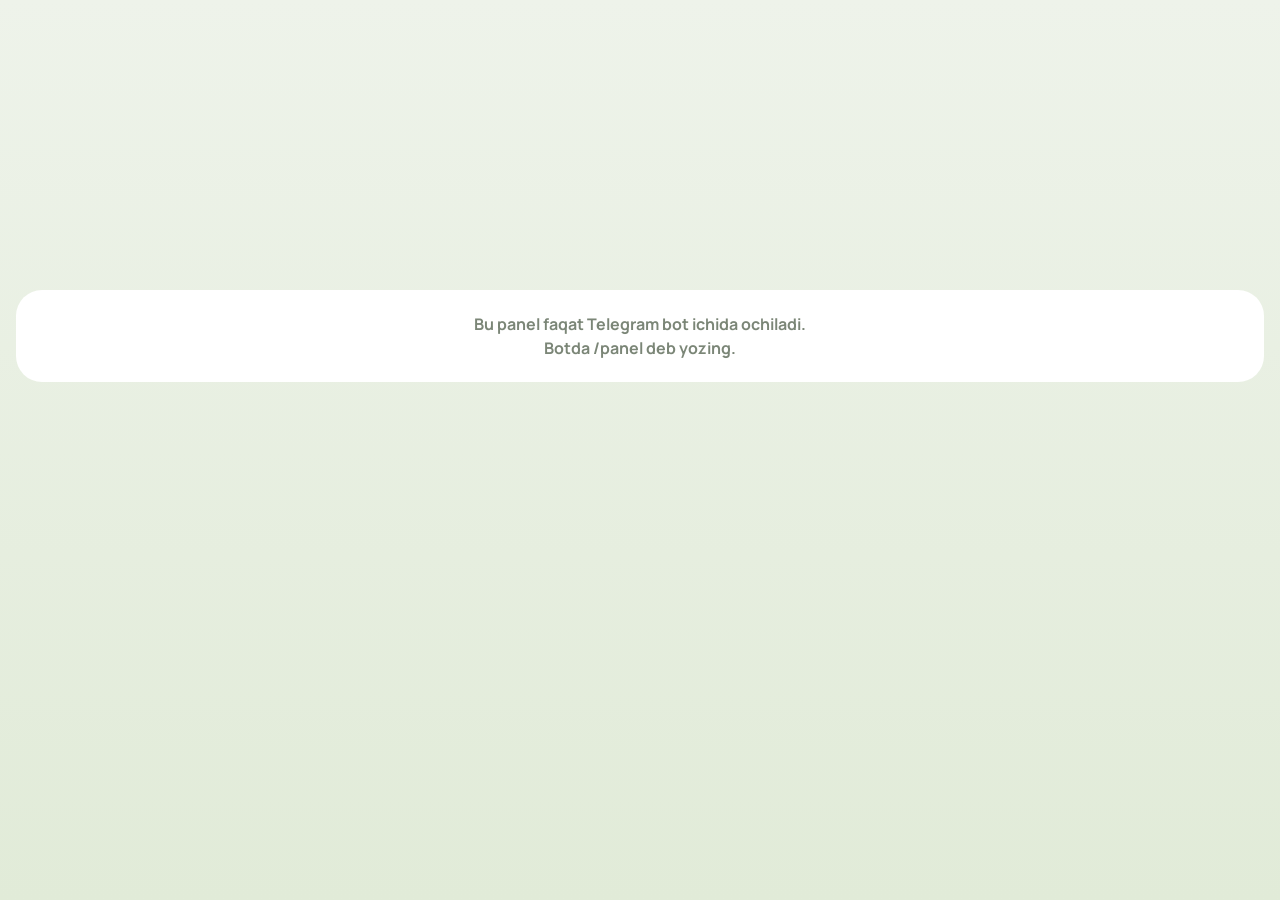
==== commit e08c28e7: "SAT panel: light theme by default with toggle, tomorrow card on free days, milestone path, toast fix" ====
--- a/sat-panel/index.html
+++ b/sat-panel/index.html
@@ -36,6 +36,7 @@
     --shadow: 0 10px 30px rgba(0,0,0,.45);
   }
   * { box-sizing: border-box; -webkit-tap-highlight-color: transparent; }
+  [hidden] { display: none !important; }
   html, body { margin: 0; }
   body {
     font-family: "Manrope", -apple-system, "Segoe UI", Roboto, sans-serif; color: var(--ink);
@@ -113,6 +114,9 @@
   .goal .big { font-family: var(--display); font-weight: 800; font-size: 30px; letter-spacing: -1px; }
   .meter { margin-top: 12px; height: 12px; border-radius: 99px; background: rgba(255,255,255,.55); position: relative; overflow: hidden; }
   .meter i { position: absolute; inset: 0 auto 0 0; border-radius: 99px; background: var(--on-lime); transition: width .7s cubic-bezier(.2,.8,.2,1); }
+  .miles { display: flex; gap: 6px; flex-wrap: wrap; margin-top: 12px; }
+  .miles span { background: rgba(255,255,255,.55); border-radius: 99px; padding: 6px 10px; font-size: 12px; font-weight: 800; }
+  .miles span b { font-weight: 600; opacity: .7; margin-right: 4px; }
   .meter-l { display: flex; justify-content: space-between; font-size: 11.5px; font-weight: 800; margin-top: 6px; opacity: .75; }
 
   /* ---------- cards ---------- */
@@ -126,6 +130,7 @@
   .vtitle h2 { margin: 0; font-family: var(--display); font-size: 32px; letter-spacing: -1px; font-weight: 800; }
   .vtitle .sub { color: var(--muted); font-size: 13px; font-weight: 600; margin-top: 2px; }
   .roundbtn { all: unset; width: 48px; height: 48px; border-radius: 50%; background: var(--card); display: grid; place-items: center; cursor: pointer; }
+  .roundbtn.sm { width: 40px; height: 40px; }
   .roundbtn.lime { background: var(--lime); color: var(--on-lime); }
 
   /* ---------- timeline ---------- */
@@ -273,8 +278,8 @@
   details.mat .body code { background: var(--card); border-radius: 6px; padding: 1px 5px; font-size: 13.5px; }
   details.mat.lesson { background: var(--lime-soft); }
 
-  .toast { position: fixed; left: 50%; top: calc(var(--top) + 4px); transform: translate(-50%, -200%); background: var(--ink); color: var(--card); padding: 11px 18px; border-radius: 999px; font-weight: 800; font-size: 14px; transition: transform .3s cubic-bezier(.2,.8,.2,1); z-index: 30; white-space: nowrap; box-shadow: var(--shadow); }
-  .toast.on { transform: translate(-50%, 0); }
+  .toast { position: fixed; left: 50%; top: calc(var(--top) + 4px); transform: translate(-50%, -16px); opacity: 0; visibility: hidden; background: var(--ink); color: var(--card); padding: 11px 18px; border-radius: 999px; font-weight: 800; font-size: 14px; transition: transform .3s cubic-bezier(.2,.8,.2,1), opacity .25s, visibility .25s; z-index: 30; white-space: nowrap; box-shadow: var(--shadow); }
+  .toast.on { transform: translate(-50%, 0); opacity: 1; visibility: visible; }
 
   .nav { position: fixed; left: 50%; transform: translateX(-50%); bottom: calc(14px + var(--bot)); display: flex; gap: 4px; background: var(--nav-bg); backdrop-filter: blur(14px); -webkit-backdrop-filter: blur(14px); padding: 6px; border-radius: 999px; box-shadow: var(--shadow); z-index: 10; }
   .nav button { all: unset; position: relative; display: flex; align-items: center; gap: 6px; height: 46px; min-width: 46px; justify-content: center; border-radius: 999px; cursor: pointer; font-weight: 800; font-size: 14px; color: var(--ink); transition: background .2s, padding .2s; }
@@ -306,7 +311,7 @@
   <section class="view on" id="v-home">
     <div class="top">
       <div class="pill"><div class="avatar" id="avatar">B</div><span id="hi">Salom!</span></div>
-      <div class="pill" style="padding-left:12px"><svg class="ico flame" viewBox="0 0 24 24"><path d="M12 3c1 3 4 4.5 4 8.5A4 4 0 0 1 8 11c0-1.5.6-2.6 1.5-3.5C9.6 9 10.5 10 11.5 10 11.5 7 10.5 5 12 3z"/><path d="M12 21a6 6 0 0 0 6-6"/></svg><span id="streak">0 kun</span></div>
+      <div style="display:flex;gap:8px;align-items:center"><button class="roundbtn sm" id="themeBtn" aria-label="Rejimni almashtirish"></button><div class="pill" style="padding-left:12px"><svg class="ico flame" viewBox="0 0 24 24"><path d="M12 3c1 3 4 4.5 4 8.5A4 4 0 0 1 8 11c0-1.5.6-2.6 1.5-3.5C9.6 9 10.5 10 11.5 10 11.5 7 10.5 5 12 3z"/><path d="M12 21a6 6 0 0 0 6-6"/></svg><span id="streak">0 kun</span></div></div>
     </div>
     <div class="count"><div class="count-n" id="cdN">—</div><div class="count-l" id="cdL"></div></div>
 
@@ -326,8 +331,9 @@
 
     <div class="goal">
       <div class="goal-row"><div><h3>Maqsad 1300+</h3><p id="goalSub"></p></div><div class="big" id="goalNow">—</div></div>
-      <div class="meter"><i id="goalBar" style="width:0%"></i></div>
-      <div class="meter-l"><span>400</span><span id="goalNext"></span><span>1300</span></div>
+      <div id="goalMeter"><div class="meter"><i id="goalBar" style="width:0%"></i></div>
+      <div class="meter-l"><span>400</span><span id="goalNext"></span><span>1300</span></div></div>
+      <div class="miles" id="goalMiles"></div>
     </div>
 
     <div class="card" id="matCard" hidden>
@@ -461,8 +467,18 @@
 const emptyBox = (icon, html) => `<div class="empty"><div class="chip limechip" style="margin:0;width:36px;height:36px;border-radius:12px">${icon}</div><div>${html}</div></div>`;
 
 /* ---------- theme ---------- */
+const THEME_KEY = "satpanel-theme";
+const themePref = () => { try { return localStorage.getItem(THEME_KEY); } catch (e) { return null; } };
+const SUN = '<svg class="ico" viewBox="0 0 24 24"><circle cx="12" cy="12" r="4"/><path d="M12 2v2M12 20v2M4.9 4.9l1.4 1.4M17.7 17.7l1.4 1.4M2 12h2M20 12h2M4.9 19.1l1.4-1.4M17.7 6.3l1.4-1.4"/></svg>';
+const MOON_I = '<svg class="ico" viewBox="0 0 24 24"><path d="M21 12.8A9 9 0 1 1 11.2 3a7 7 0 0 0 9.8 9.8z"/></svg>';
+function toggleTheme() {
+  try { localStorage.setItem(THEME_KEY, themePref() === "dark" ? "light" : "dark"); } catch (e) {}
+  applyTheme(); if (D) renderAll(); haptic();
+}
+// light by default (the look you picked); dark only when chosen with the header button
 function applyTheme() {
-  const dark = tg && tg.colorScheme === "dark";
+  const dark = themePref() === "dark";
+  if ($("themeBtn")) $("themeBtn").innerHTML = dark ? SUN : MOON_I;
   document.documentElement.dataset.theme = dark ? "dark" : "light";
   const cs = getComputedStyle(document.documentElement), v = (n) => cs.getPropertyValue(n).trim();
   Object.assign(C, { ink: v("--ink"), grid: v("--line"), rest: v("--soft"), card: v("--card"), plan: dark ? "#4c5548" : "#c7ccc3" });
@@ -540,9 +556,11 @@
 
   // goal
   const next = MILESTONES.find((m) => t(m[0]) >= t(d.today));
-  $("goalNow").textContent = last ?? "—";
+  $("goalNow").textContent = last ?? "";
+  $("goalMeter").hidden = !last; $("goalMiles").hidden = !!last;
+  $("goalMiles").innerHTML = MILESTONES.map((m) => `<span><b>${fmt(m[0])}</b>${m[1]}</span>`).join("");
   $("goalBar").style.width = last ? Math.min(100, Math.max(4, ((last - 400) / (d.target - 400)) * 100)) + "%" : "0%";
-  $("goalSub").textContent = !last ? "Birinchi testdan keyin yo'l ko'rinadi" : last >= d.target ? "Maqsadga yetdingiz — endi ushlab turing" : `${d.target - last} ball qoldi`;
+  $("goalSub").textContent = !last ? "Reja bo'yicha yo'l — birinchi testdan keyin ballingiz shu yerda" : last >= d.target ? "Maqsadga yetdingiz — endi ushlab turing" : `${d.target - last} ball qoldi`;
   $("goalNext").textContent = next && last && last < d.target ? `${fmt(next[0])} gacha ${next[1]}` : "";
 
   // materials
@@ -570,8 +588,13 @@
   const topic = (b) => blockTopic(p, b.key);
   let h;
   if (!bl.length) {
-    h = `<div class="now-top"><span class="now-tag idle"><i></i>${esc(KIND[p && p.kind] || "Dam kuni")}</span></div>
-      <div class="now-main"><div class="now-emo">😌</div><div><h2>Bugun belgilanadigan blok yo'q</h2><div class="now-topic">${esc((p && p.evening) || "Dam oling — ertaga yangi kun.")}</div></div></div>`;
+    const tm = d.plans.find((x) => x.day !== d.today);
+    const isTest = tm && (tm.kind === "test" || tm.kind === "exam");
+    const title = !tm ? "Dam oling" : tm.kind === "test" ? `${tm.math || "Practice test"}` : tm.kind === "exam" ? "SAT kuni" : (tm.math || KIND[tm.kind] || "Ertangi reja");
+    const sub = (p && p.evening) || (tm ? [KIND[tm.kind], tm.grammar].filter(Boolean).join(": ") : "Ertaga yangi kun.");
+    h = `<div class="now-top"><span class="now-tag idle"><i></i>Ertaga${isTest ? " 08:00" : ""}</span><span>Bugun: ${esc((KIND[p && p.kind] || "dam kuni").toLowerCase())}</span></div>
+      <div class="now-main"><div class="now-emo">${isTest ? "📝" : "🌱"}</div><div><h2>${esc(title)}</h2><div class="now-topic">${esc(sub)}</div></div></div>
+      <div class="now-cta"><button class="btn lime big" data-go="v-quiz">Savol yechib isinish</button></div>`;
   } else if (cur && !cur.status) {
     h = `<div class="now-top"><span class="now-tag"><i></i>Hozir</span><span>${esc(cur.time)}</span></div>
       <div class="now-main"><div class="now-emo">${cur.emoji}</div><div><h2>${esc(cur.title)}</h2>${topic(cur) ? `<div class="now-topic">${esc(topic(cur))}</div>` : ""}</div></div>
@@ -999,6 +1022,7 @@
 });
 $("scrim").addEventListener("click", closeSheet);
 $("shX").addEventListener("click", closeSheet);
+$("themeBtn").addEventListener("click", toggleTheme);
 
 /* ---------- home screen shortcut (Telegram 8.0+) ---------- */
 function setupHomeScreen() {
@@ -1036,7 +1060,6 @@
   if (tg.BackButton) tg.BackButton.onClick(() => { if ($("sheet").classList.contains("on")) closeSheet(); else go("v-home"); });
   if (tg.onEvent) {
     tg.onEvent("activated", refresh); // back to the panel: fresh numbers
-    tg.onEvent("themeChanged", () => { applyTheme(); if (D) renderAll(); });
   }
   try {
     D = await api();
